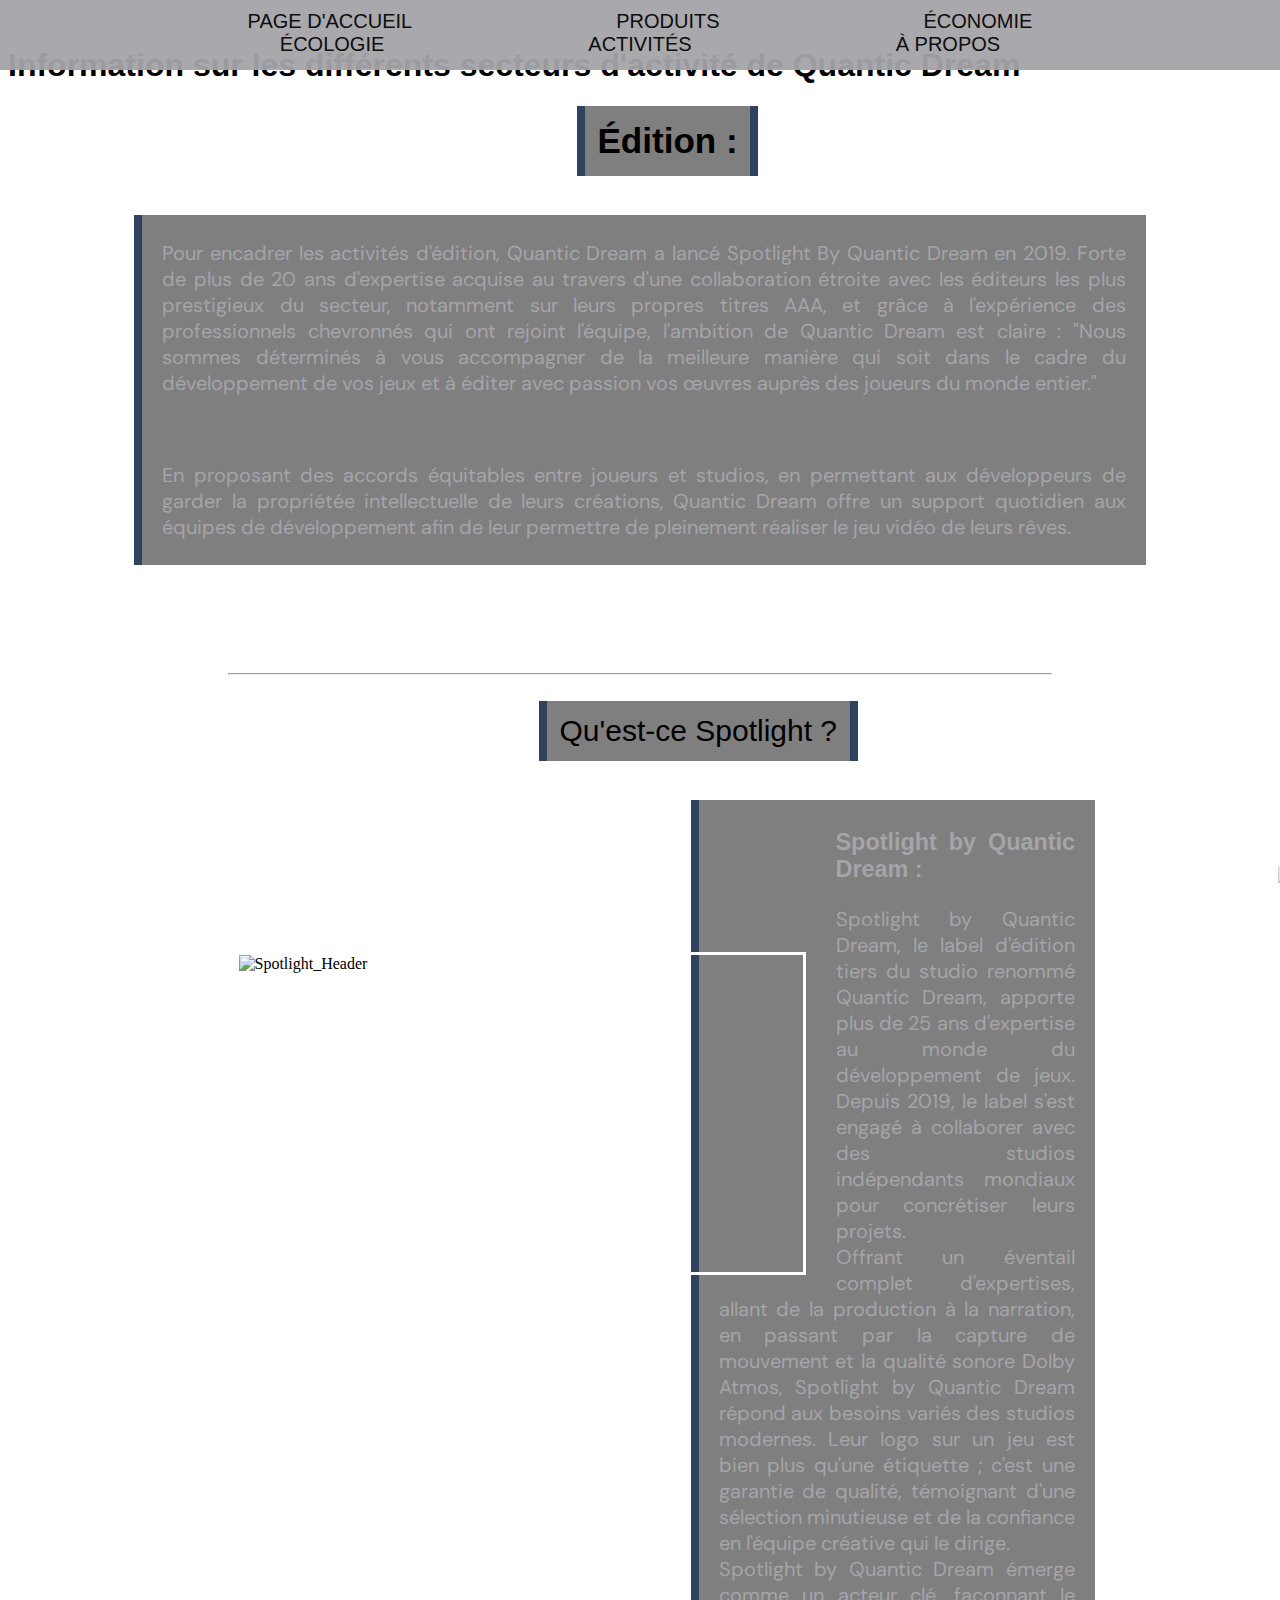
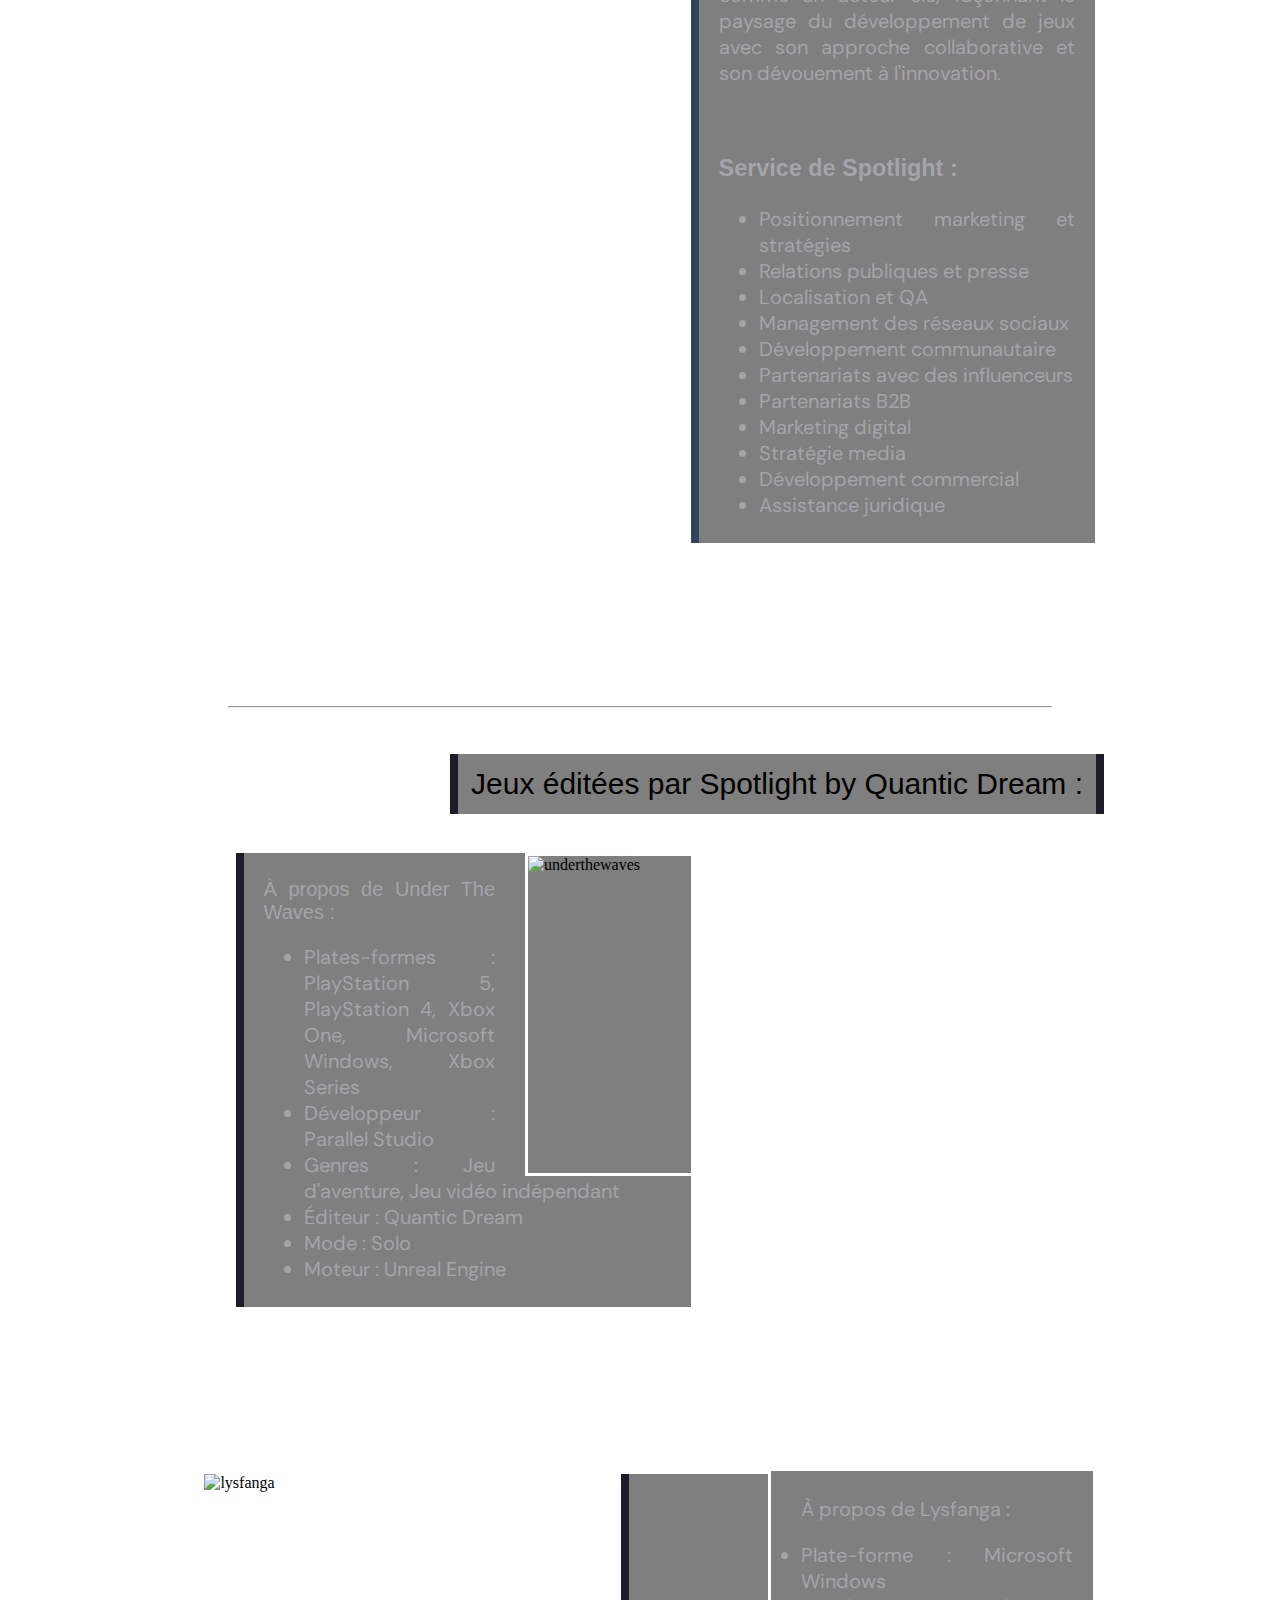
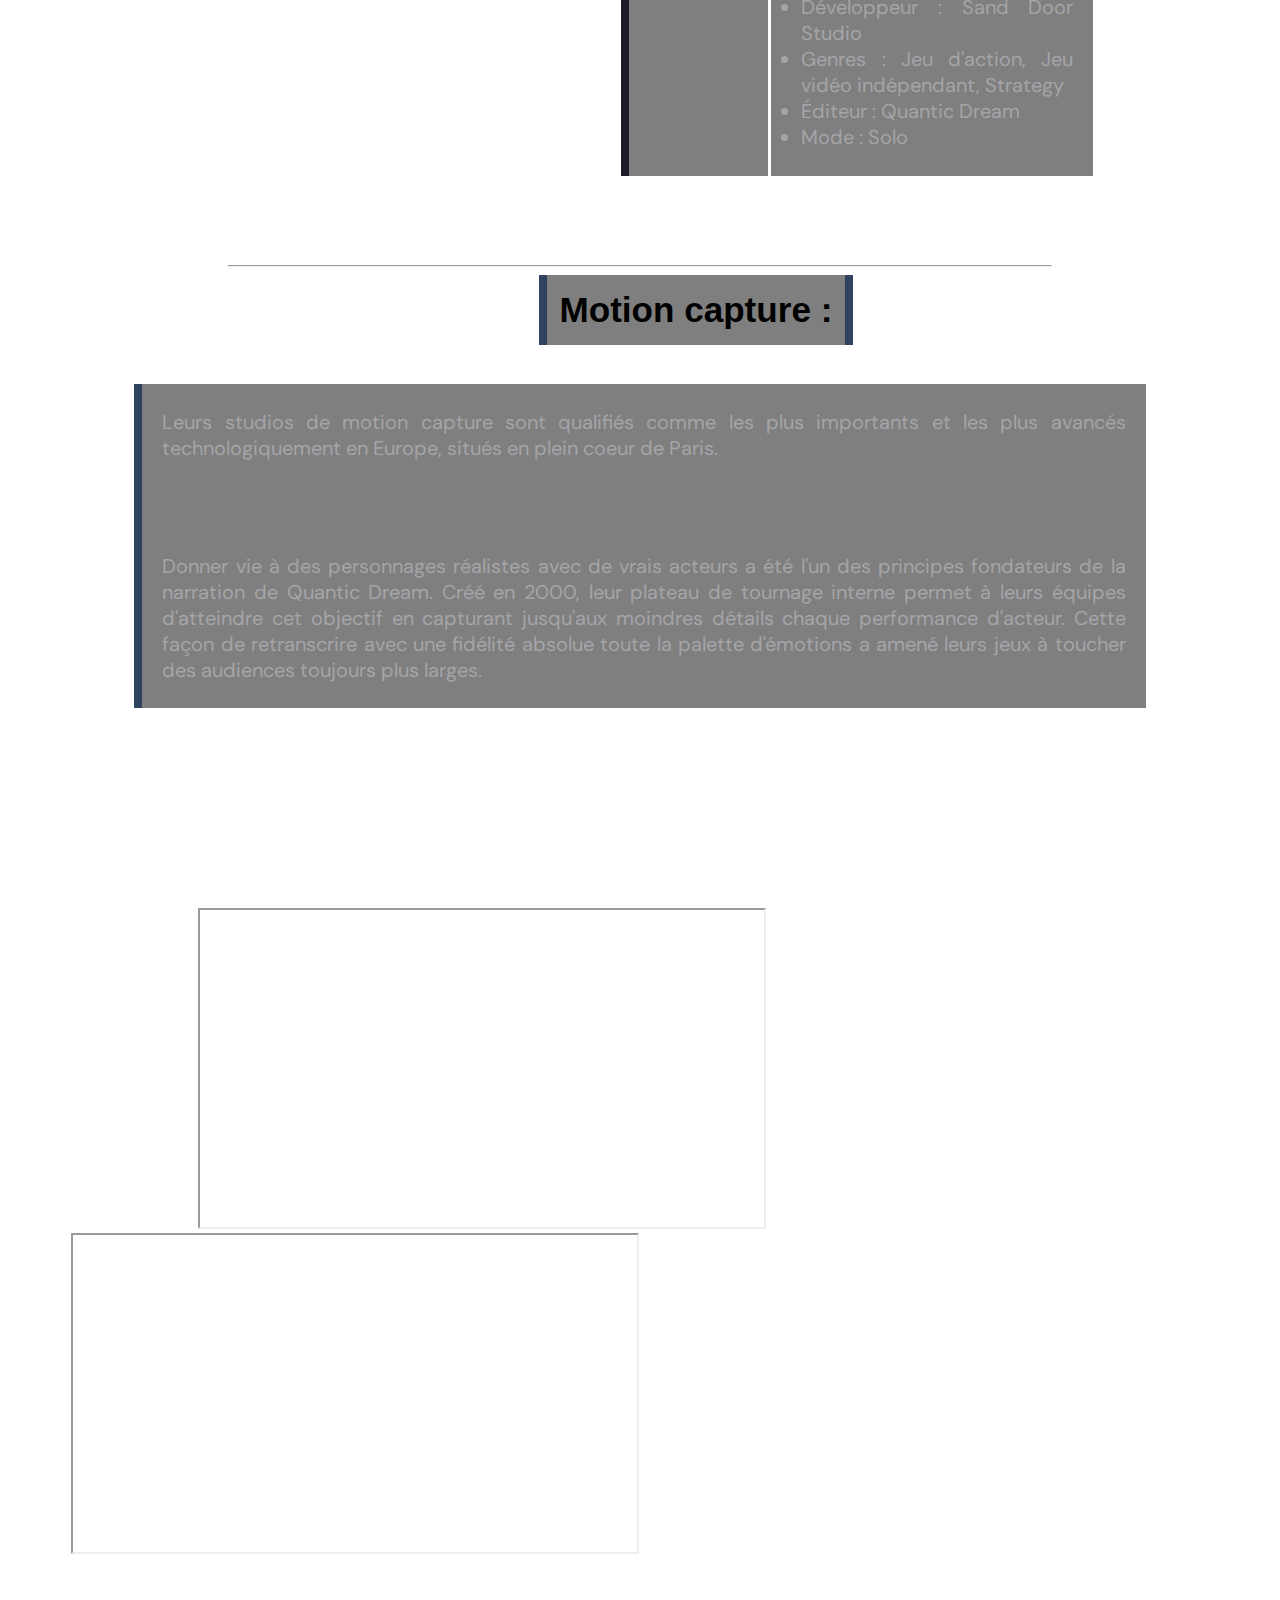
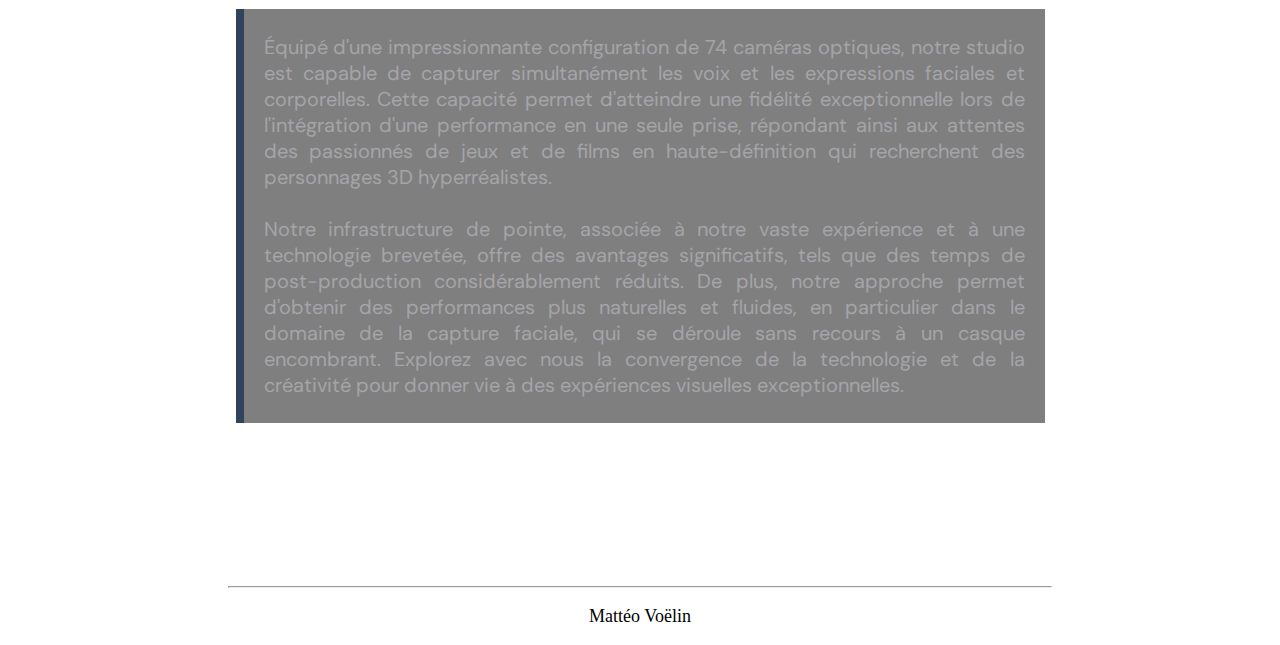
==== activites.html @ 1885423d "Update activites.html" ====
<!DOCTYPE html>
<html lang="fr" id="top">
<head>
    <meta charset="UTF-8">
    <meta name="viewport" content="width=device-width, initial-scale=1.0">
    <title>Quantic Vision - Activités</title>
    <link rel="icon" href="images/qv.ico" >
    <link rel="stylesheet" href="css/activites.css">
    <script src="http://ajax.googleapis.com/ajax/libs/jquery/1.8/jquery.min.js"></script>

    <link href="https://fonts.googleapis.com/css?family=DM+Sans" rel="stylesheet">
    <link href="https://fonts.cdnfonts.com/css/louis-george-cafe" rel="stylesheet">

    <script src="js/activites.js"></script>
</head>

<body>
    
    <div class="topnav">
        <nav>
            <a class="textenavigation" href="index.html">PAGE D'ACCUEIL</a>
            <a class="textenavigation" href="produits.html">PRODUITS</a>
            <a class="textenavigation" href="economie.html">ÉCONOMIE</a>
            <a class="textenavigation" href="ecologie.html">ÉCOLOGIE</a>
            <a class="textenavigation" href="activites.html">ACTIVITÉS</a>
            <a class="textenavigation" href="apropos.html">À PROPOS</a>
        </nav>
    </div>
    
    <br>
    <h1 class="titre">Information sur les différents secteurs d'activité de Quantic Dream</h1>
    <div class="titre6">
    
    
    <h3 class="titre">Édition :</h3>
</div>
<div class="bloc7">
    <div class="texte4">
    <p>
        Pour encadrer les activités d'édition, Quantic Dream a lancé Spotlight By Quantic Dream en 2019. 
        Forte de plus de 20 ans d'expertise acquise au travers d'une collaboration étroite avec les éditeurs 
        les plus prestigieux du secteur, notamment sur leurs propres titres AAA, et grâce à l'expérience 
        des professionnels chevronnés qui ont rejoint l'équipe, l'ambition de Quantic Dream est claire : 
        "Nous sommes déterminés à vous accompagner de la meilleure manière qui soit dans le cadre du développement 
        de vos jeux et à éditer avec passion vos œuvres auprès des joueurs du monde entier."
    </p>
    <br>
    <p>
        En proposant des accords équitables entre joueurs et studios, en permettant aux développeurs de garder la propriétée 
        intellectuelle de leurs créations, Quantic Dream offre un support quotidien aux équipes de développement afin de leur 
        permettre de pleinement réaliser le jeu vidéo de leurs rêves.
    </p>
</div>
</div>
    <br>
    <br>
    <hr>    
    <br>
    <div class="titre1">
    <p class="titre">Qu'est-ce Spotlight ?</p>
</div>
<div class="bloc1">
    <img class="image1" width="564" height="317" alt="Spotlight_Header" src="images/Spotlight_Header.png">
<div class="texte1">
    <h3 class="titre">Spotlight by Quantic Dream :</h3>
    <p>
        Spotlight by Quantic Dream, le label d'édition tiers du studio renommé Quantic Dream, 
        apporte plus de 25 ans d'expertise au monde du développement de jeux. Depuis 2019, le 
        label s'est engagé à collaborer avec des studios indépendants mondiaux pour concrétiser 
        leurs projets.
        <br> 
        Offrant un éventail complet d'expertises, allant de la production à la 
        narration, en passant par la capture de mouvement et la qualité sonore Dolby Atmos, 
        Spotlight by Quantic Dream répond aux besoins variés des studios modernes. Leur logo 
        sur un jeu est bien plus qu'une étiquette ; c'est une garantie de qualité, témoignant 
        d'une sélection minutieuse et de la confiance en l'équipe créative qui le dirige.<br> Spotlight 
        by Quantic Dream émerge comme un acteur clé, façonnant le paysage du développement de jeux avec 
        son approche collaborative et son dévouement à l'innovation.
    </p>
        <br>
        
    
    <div>
    <h3 class="titre">Service de Spotlight :</h3>
    
    <ul>
        <li>Positionnement marketing et stratégies</li>
        <li>Relations publiques et presse</li>
        <li>Localisation et QA</li>
        <li>Management des réseaux sociaux</li>
        <li>Développement communautaire</li>
        <li>Partenariats avec des influenceurs</li>
        <li>Partenariats B2B</li>
        <li>Marketing digital</li>
        <li>Stratégie media</li>
        <li>Développement commercial</li>
        <li>Assistance juridique </li>
    </ul>
</div>
    
</div>
</div>
<hr>
<div class="titre2">
    <p class="titre">Jeux éditées par Spotlight by Quantic Dream :</p>
</div>

<div class="bloc1">
  <img class="image2" alt="underthewaves" src="images/underthewaves.jpeg">
<div class="texte2">
  <p class="titre">À propos de Under The Waves :<br></p>
    <ul>
        <li>Plates-formes : PlayStation 5, PlayStation 4, Xbox One, Microsoft Windows, Xbox Series</li>
        <li>Développeur : Parallel Studio</li>
        <li>Genres : Jeu d'aventure, Jeu vidéo indépendant</li>
        <li>Éditeur : Quantic Dream</li>
        <li>Mode : Solo</li>
        <li>Moteur : Unreal Engine</li>
    </ul>    
    </div>
</div>
<div class="bloc3">
<img class="image3" width="564" height="317" alt="lysfanga" src="images/lysfanga.jpg">
<div class="texte3">
  <p>À propos de Lysfanga :<br>
      <ul>
    <li>Plate-forme : Microsoft Windows</li>
    <li>Développeur : Sand Door Studio</li>
    <li>Genres : Jeu d'action, Jeu vidéo indépendant, Strategy</li>
    <li>Éditeur : Quantic Dream</li>
    <li>Mode : Solo</li>
    </ul>
</p>
</div>
</div>
  



    <hr>
    <div class="titre1">
    <h3 class="titre">Motion capture :</h3>
    </div>
    <div class="bloc1">
        <div class="texte4">
    <p>
        Leurs studios de motion capture sont qualifiés comme les plus importants et les plus avancés technologiquement en Europe, 
        situés en plein coeur de Paris.</p>
    <br>
    <br>
    <p>
        Donner vie à des personnages réalistes avec de vrais acteurs a été l'un des principes fondateurs de la narration 
        de Quantic Dream. Créé en 2000, leur plateau de tournage interne permet à leurs équipes d'atteindre cet objectif 
        en capturant jusqu'aux moindres détails chaque performance d'acteur. Cette façon de retranscrire avec une fidélité 
        absolue toute la palette d'émotions a amené leurs jeux à toucher des audiences toujours plus larges.</p>
    </div>
</div>
        <br>
    <br>
    <iframe class="bloc4" width="564" height="317" allowfullscreen="" src="https://www.youtube.com/embed/OMlUndNXw1s"></iframe>
 
    <iframe class="bloc5" width="564" height="317" src="https://www.youtube.com/embed/Pg_x5HikcTk"></iframe>
    <div class="bloc1">
    <div class="texte5">
    <p>
        Équipé d'une impressionnante configuration de 74 caméras optiques, notre studio est capable de capturer simultanément 
        les voix et les expressions faciales et corporelles. Cette capacité permet d'atteindre une fidélité exceptionnelle 
        lors de l'intégration d'une performance en une seule prise, répondant ainsi aux attentes des passionnés de jeux et 
        de films en haute-définition qui recherchent des personnages 3D hyperréalistes.
        <br>
        <br>
        Notre infrastructure de pointe, associée à notre vaste expérience et à une technologie brevetée, offre des avantages 
        significatifs, tels que des temps de post-production considérablement réduits. De plus, notre approche permet d'obtenir 
        des performances plus naturelles et fluides, en particulier dans le domaine de la capture faciale, qui se déroule sans 
        recours à un casque encombrant. Explorez avec nous la convergence de la technologie et de la créativité pour donner vie à 
        des expériences visuelles exceptionnelles.</p>
    </div>
</div>
        <div id="scrollUp">
        <a href="#top"><img alt="to_top" src="to_top.png"></a>
    </div>
    <footer>
        <hr>
        <p>Mattéo Voëlin</p>
    </footer>
</body>


</html>
---- css/activites.css ----
a{
    text-decoration: none;
    margin-right: 30px;
    margin-left: 30px;
    font-size: 20px;
    font-family: Arial, Helvetica, sans-serif;
    color: black;
}

.topnav {
    background-color: #a5a4a8;
    opacity: 0.95 ;
    overflow: hidden;
    text-align: center;
    padding-bottom: 14px;
    padding-top: 10px;
    position: fixed;
    top:0px;
    right: 0px;
    left: 0px;
    z-index: 999;
  }
    
.topnav a {
    color: black;
    text-align: center;
    padding: 14px 16px;
    text-decoration: none;
    font-size: 20px;
    padding-left: 70px;
    padding-right: 70px;
    font-family: 'Louis George Café', sans-serif;
  }
    
.topnav a:hover { 
    background-color: #2f435e;
    color: #ececec;
  }
    
.topnav a:active {
    background-color: #201b2b;
    color: white;
  }
  


footer {
    text-align: center;
    font-size: 18px;
}




  html{
    scroll-behavior:smooth;
  }
 
  #scrollUp
  {
  position: fixed;
  bottom : 10px;
  right: -100px;
  opacity: 0.5;
  }
  @media (prefers-color-scheme: dark) {
    body {
    background-color: #1c1c1e;
    color: #fefefe;
    }
    a {
    color: #5fa9ee;
    }
    img {
    filter: grayscale(20%);
    }
    }
#text0{
    text-align:left;
    font-family: DM Sans;
    
}

.titre {
    font-family: 'Louis George Café', sans-serif;

}


.image-container {
    display: flex; 
}



#text{
    display:flex;
    margin:2%;
}


  .bloc1{
    padding-top: 1px;
    padding-bottom: 5%;
    overflow: hidden;
    margin-bottom: 100px;
    position: relative;
    z-index: 0;
    margin-left: 10%;
    margin-right: 10%;
  }
  
  .titre1{
    font-size: 30px;
    margin-left: 42%;
    margin-bottom: 3%;
    text-align: center;
    display: inline-block;
    border-left: #2f435e 8px solid;
    border-right: #2f435e 8px solid;
    background-color: rgba(0, 0, 0, 0.5);
    line-height: 0;
    padding-left: 1%;
    padding-right: 1%;
  }
  .texte1{
    margin-right: 5%;
    margin-left: 55%;
    padding-left: 20px;
    padding-right: 20px;
    padding-bottom: 0.5%;
    padding-top: 0.5%;
    font-size: 20px;
    z-index: 1;
    text-align: justify;
    border-left: #2f435e 8px solid;
    background-color: rgba(0, 0, 0, 0.5);
    color:#a5a4a8;
    
    font-family: DM Sans;
  }
  .image1{
    margin-left: 10%;
    float:left;
    margin-right: 30px;
    margin-top: 15%;
    z-index: 1;
    border: white 3px solid;
  }
  hr{
    width: 65%;
  }
  .texte2{
    margin-left: 10%;
    margin-right: 45%;
    padding-left: 20px;
    padding-right: 20px;
    padding-bottom: 0.5%;
    padding-top: 0.5%;
    font-size: 20px;
    z-index: 1;
    text-align: justify; 
    border-left: #201b2b 8px solid;
    background-color: rgba(0, 0, 0, 0.5);
    color:#a5a4a8;
    font-family: DM Sans;
  }
  .image2{
    margin-right: 5%;
    float: right;
    margin-left: 30px;
    z-index: 1;
    border: white 3px solid;
    width:564px;
    height:317px; 
}
.titre2{
  font-size: 30px;
  margin-left:35%;
  margin-top: 3%;
  margin-bottom: 3%;
  text-align: center;
  display: inline-block;
  border-left: #201b2b 8px solid;
  border-right: #201b2b 8px solid;
  background-color: rgba(0, 0, 0, 0.5);
  line-height: 0;
  padding-left: 1%;
    padding-right: 1%;
}
.image3{
  margin-left: 10%;
  float:left;
  margin-right: 30px;
  
  z-index: 1;
  border: white 3px solid;
}
.texte3{
  margin-right: 5%;
  margin-left: 50%;
  padding-left: 20px;
  padding-right: 20px;
  padding-bottom: 0.5%;
  padding-top: 0.5%;
  font-size: 20px;
  z-index: 1;
  text-align: justify;
  border-left: #201b2b 8px solid;
  background-color: rgba(0, 0, 0, 0.5);
  color:#a5a4a8;
  font-family: DM Sans;
}
.bloc3{
  padding-top: 1px;
  padding-bottom: 5%;
  overflow: hidden;
 
  position: relative;
  z-index: 0;
  margin-left: 7%;
  margin-right: 10%;
  
}
.texte4{
  padding-left: 20px;
  padding-right: 20px;
  padding-bottom: 0.5%;
  padding-top: 0.5%;
  font-size: 20px;
  z-index: 1;
  text-align: justify;
  border-left: #2f435e 8px solid;
  background-color: rgba(0, 0, 0, 0.5);
  color:#a5a4a8;
  font-family: DM Sans;
}
.bloc4{
  overflow: hidden;
  position: relative;
  z-index: 0;
  margin-left: 15%;
  margin-right: 5%;

  
  
}
.bloc5{
  overflow: hidden;
  position: relative;
  z-index: 0;
  margin-left: 5%;
  margin-right: 10%;

  
}
.texte5{
  margin-top: 5%;
  margin-left: 10%;
  margin-right: 10%;
  padding-left: 20px;
  padding-right: 20px;
  padding-bottom: 0.5%;
  padding-top: 0.5%;
  font-size: 20px;
  z-index: 1;
  text-align: justify;
  border-left: #2f435e 8px solid;
  background-color: rgba(0, 0, 0, 0.5);
  color:#a5a4a8;
  font-family: DM Sans;
}
.bloc7{
  padding-top: 1px;
  padding-bottom: 5%;
  overflow: hidden;
  margin-bottom: 100px;
  position: relative;
  z-index: 0;
  margin-left: 10%;
  margin-right: 10%;
  margin-bottom: 1px;
}
.titre6{
  font-size: 30px;
  margin-left: 45%;
  margin-bottom: 3%;
  text-align: center;
  display: inline-block;
  border-left: #2f435e 8px solid;
  border-right: #2f435e 8px solid;
  background-color: rgba(0, 0, 0, 0.5);
  line-height: 0;
  padding-left: 1%;
  padding-right: 1%;
}
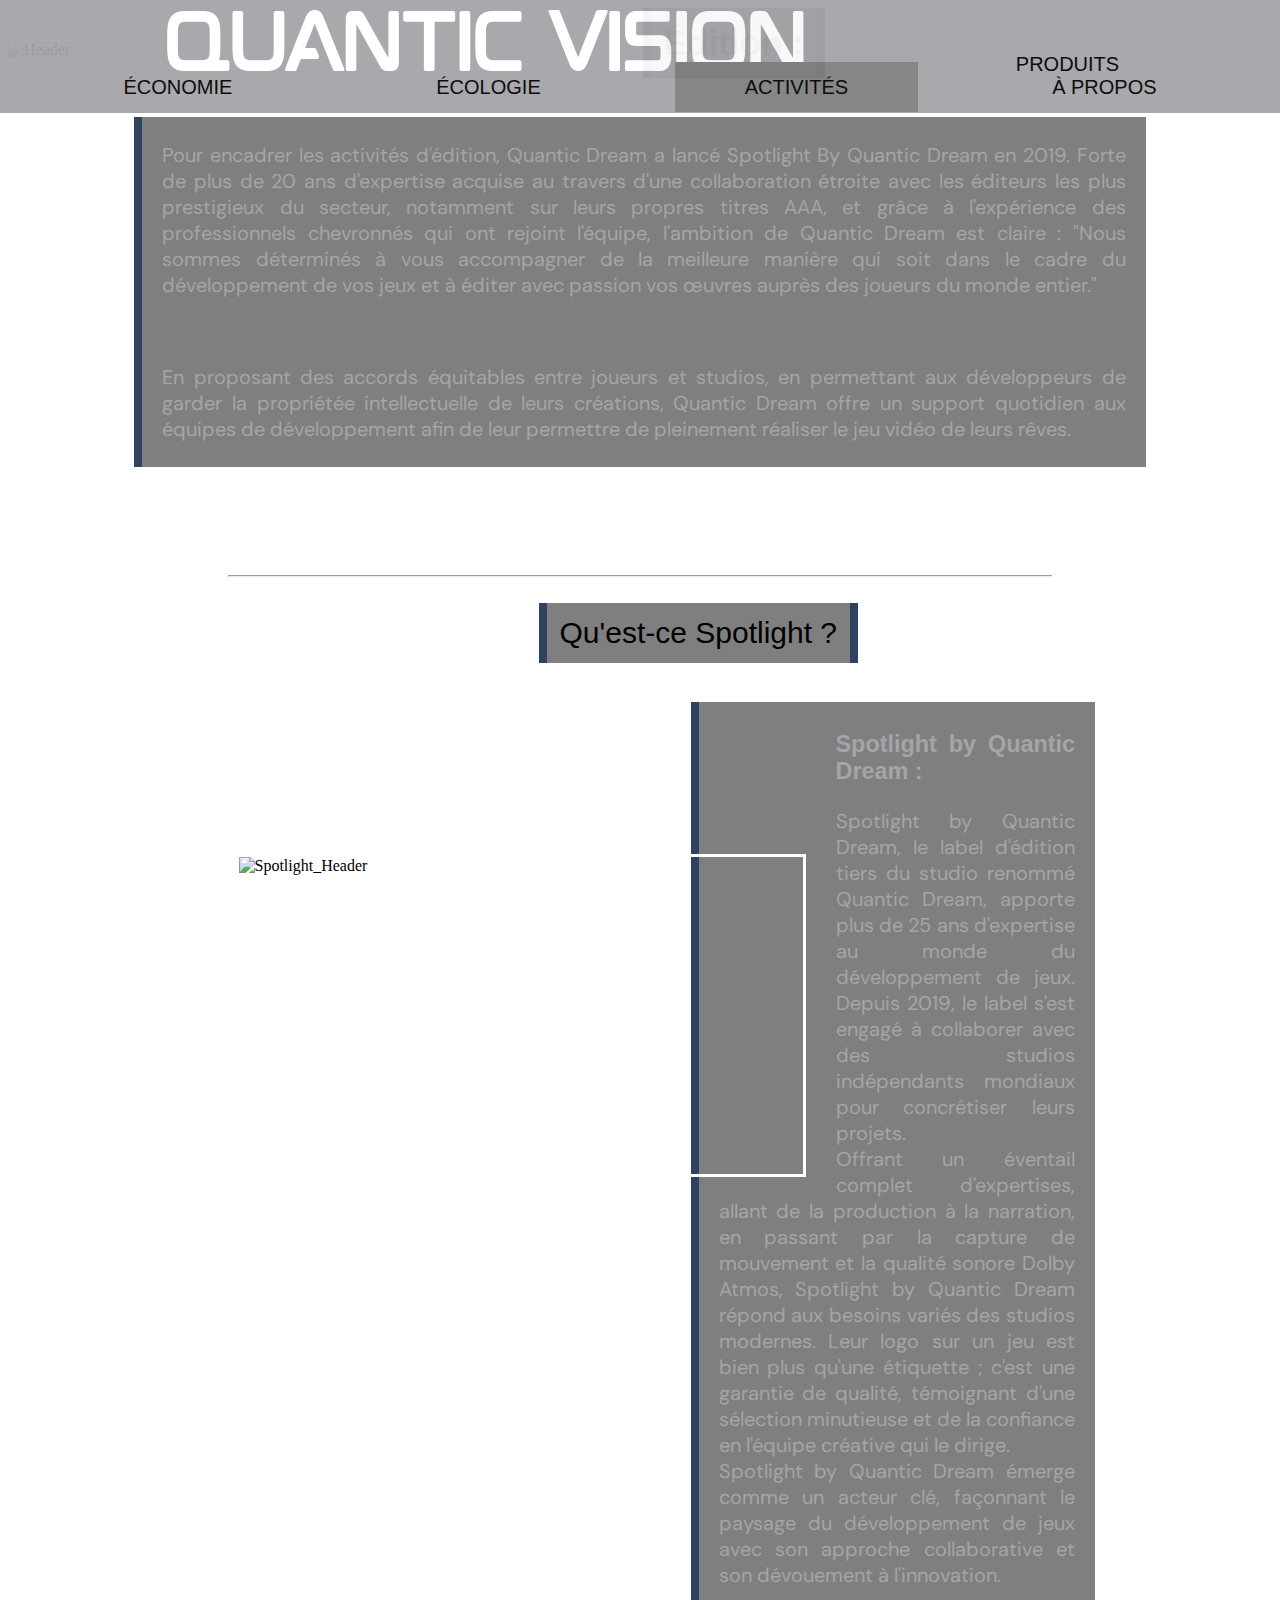
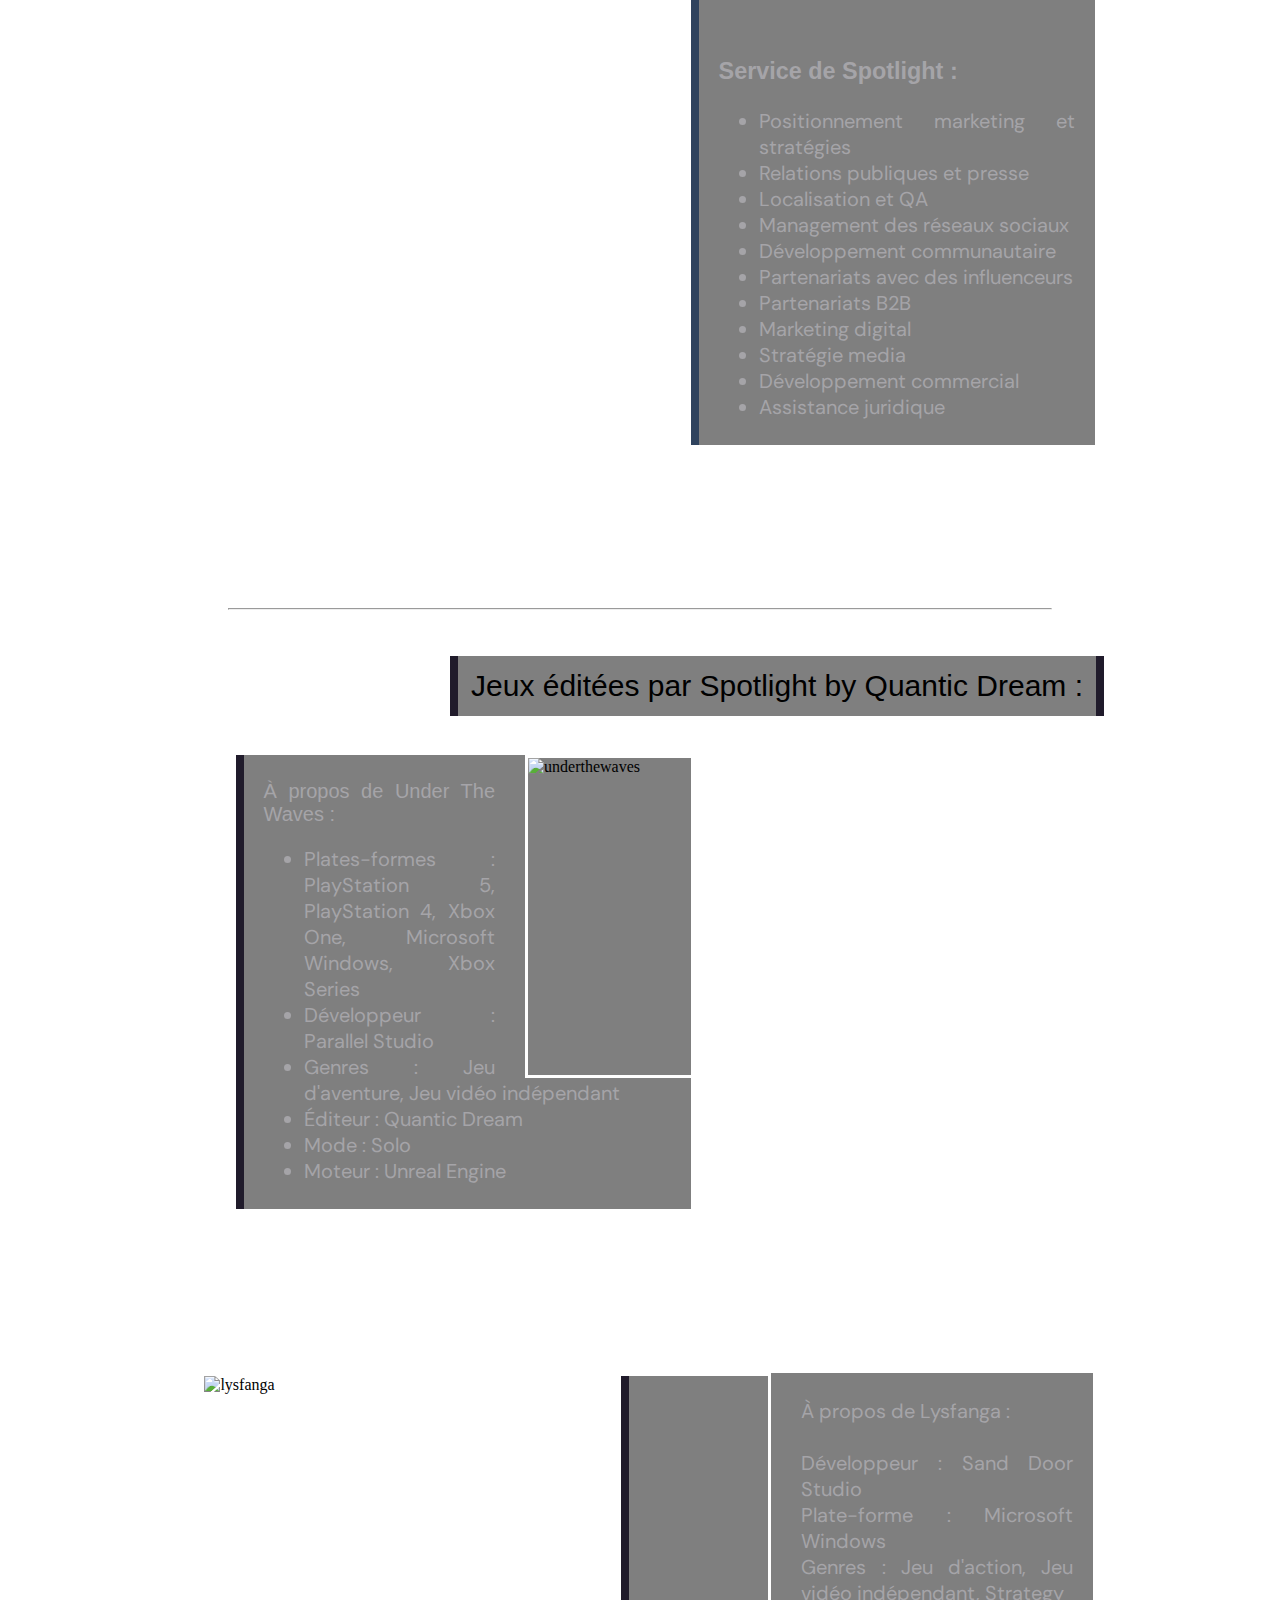
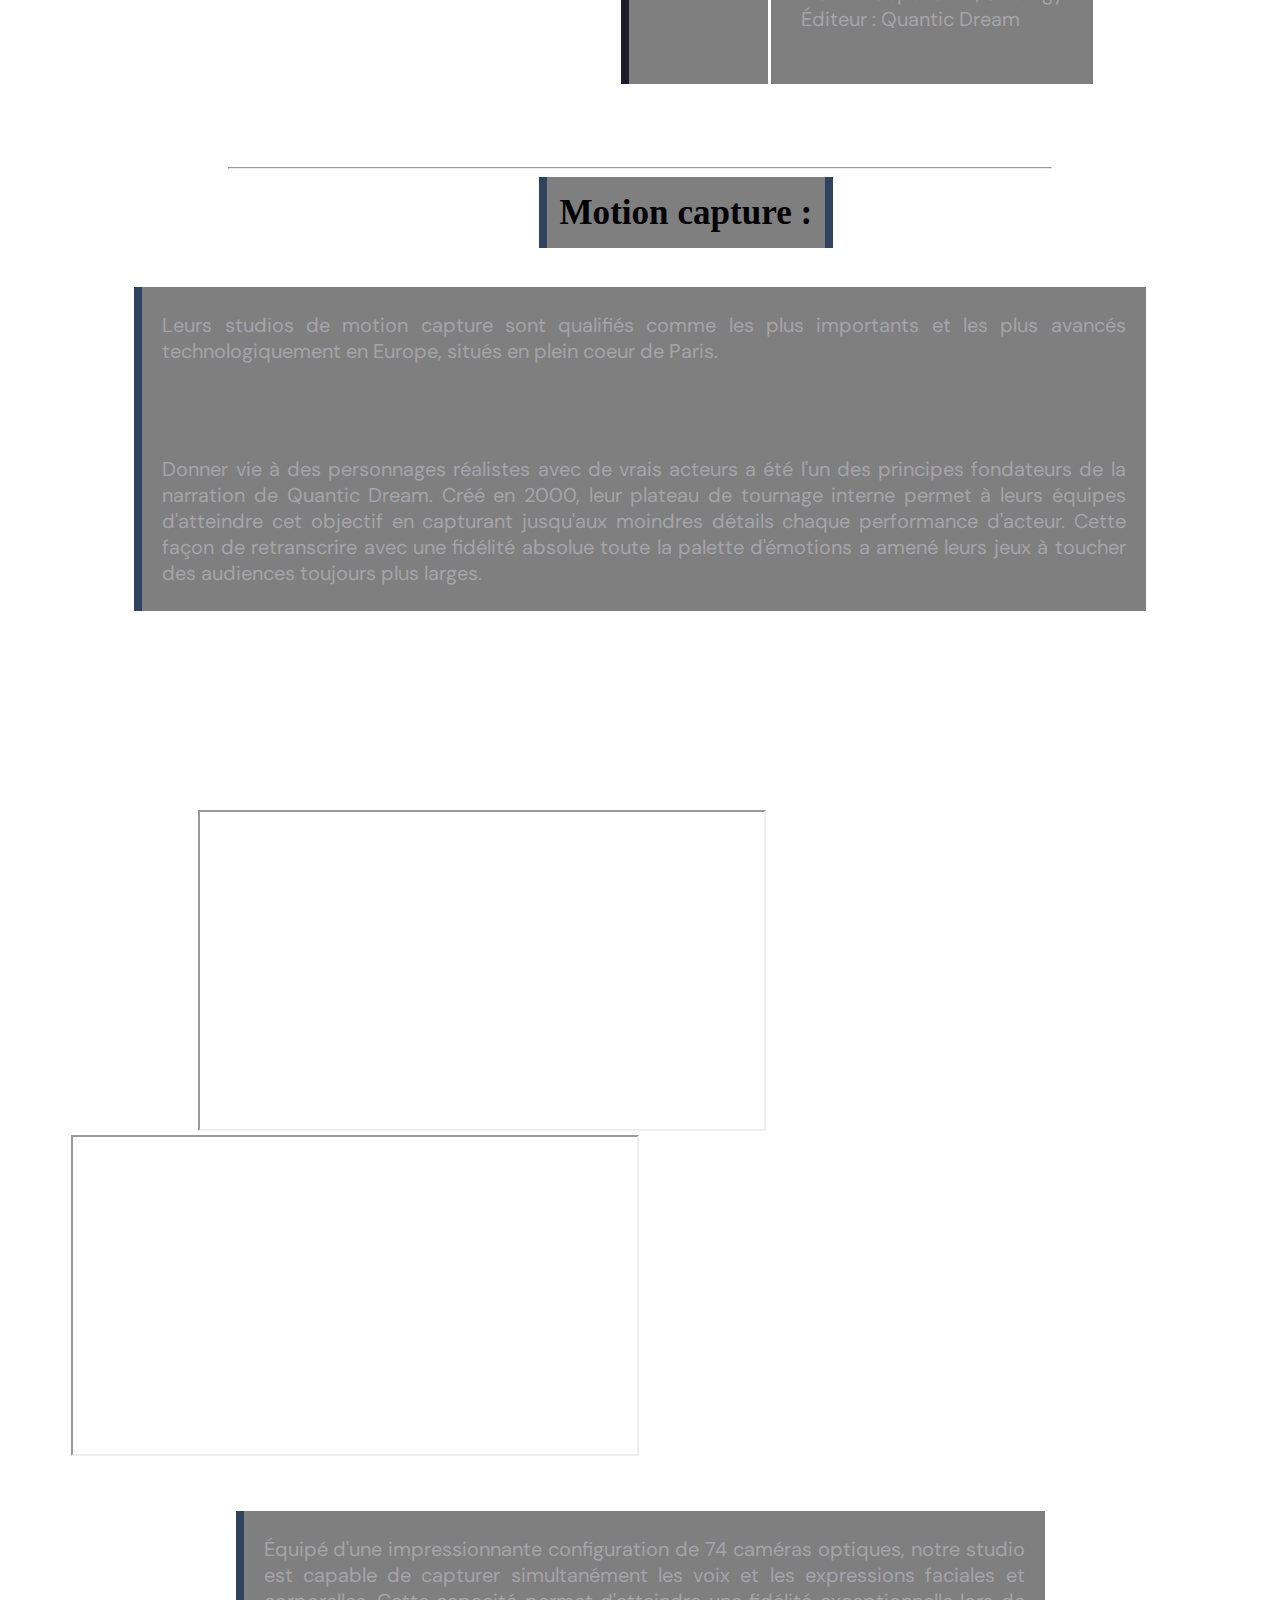
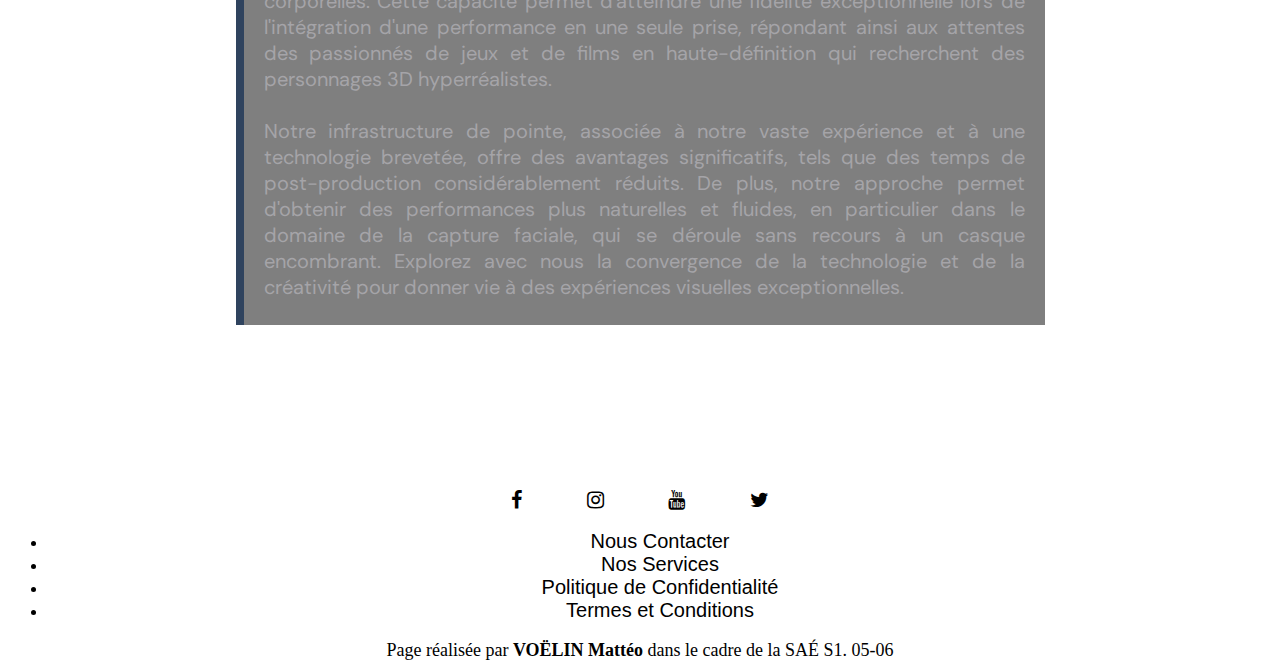
==== commit 55cbee36: "Update activites.html" ====
--- a/activites.html
+++ b/activites.html
@@ -12,23 +12,24 @@
     <link href="https://fonts.cdnfonts.com/css/louis-george-cafe" rel="stylesheet">
 
     <script src="js/activites.js"></script>
+    <link rel="stylesheet" href="https://cdnjs.cloudflare.com/ajax/libs/font-awesome/4.7.0/css/font-awesome.min.css">
 </head>
 
 <body>
     
     <div class="topnav">
         <nav>
-            <a class="textenavigation" href="index.html">PAGE D'ACCUEIL</a>
-            <a class="textenavigation" href="produits.html">PRODUITS</a>
-            <a class="textenavigation" href="economie.html">ÉCONOMIE</a>
-            <a class="textenavigation" href="ecologie.html">ÉCOLOGIE</a>
-            <a class="textenavigation" href="activites.html">ACTIVITÉS</a>
-            <a class="textenavigation" href="apropos.html">À PROPOS</a>
+            <a href="index.html" class="anavimg"><img src="images/quanticvisionlogo.png" alt="Logo Quantic Vision" class="logo"></a>
+
+            <a href="produits.html" class="anav">PRODUITS</a>
+
+            <a href="economie.html" class="anav">ÉCONOMIE</a>
+            <a href="ecologie.html" class="anav">ÉCOLOGIE</a>
+            <a style="background-color: gray;color: black;" href="activites.html" class="anav">ACTIVITÉS</a>
+            <a href="apropos.html" class="anav">À PROPOS</a>
         </nav>
     </div>
-    
-    <br>
-    <h1 class="titre">Information sur les différents secteurs d'activité de Quantic Dream</h1>
+    <img alt="Header" src="activites.jpg">
     <div class="titre6">
     
     
@@ -123,14 +124,11 @@
 <img class="image3" width="564" height="317" alt="lysfanga" src="images/lysfanga.jpg">
 <div class="texte3">
   <p>À propos de Lysfanga :<br>
-      <ul>
-    <li>Plate-forme : Microsoft Windows</li>
-    <li>Développeur : Sand Door Studio</li>
-    <li>Genres : Jeu d'action, Jeu vidéo indépendant, Strategy</li>
-    <li>Éditeur : Quantic Dream</li>
-    <li>Mode : Solo</li>
-    </ul>
-</p>
+    <br>Développeur : Sand Door Studio
+    <br>Plate-forme : Microsoft Windows
+    <br>Genres : Jeu d'action, Jeu vidéo indépendant, Strategy
+    <br>Éditeur : Quantic Dream</p>
+    <br>
 </div>
 </div>
   
@@ -139,7 +137,7 @@
 
     <hr>
     <div class="titre1">
-    <h3 class="titre">Motion capture :</h3>
+    <h3 id="soustitre">Motion capture :</h3>
     </div>
     <div class="bloc1">
         <div class="texte4">
@@ -177,12 +175,31 @@
     </div>
 </div>
         <div id="scrollUp">
-        <a href="#top"><img alt="to_top" src="to_top.png"></a>
+        <a href="#top"><img alt="to_top" src="images/to_top.png"></a>
     </div>
     <footer>
-        <hr>
-        <p>Mattéo Voëlin</p>
-    </footer>
+        <div class="footer">
+          <div class="row">
+            <a href="#"><i class="fa fa-facebook"></i></a>
+            <a href="#"><i class="fa fa-instagram"></i></a>
+            <a href="#"><i class="fa fa-youtube"></i></a>
+            <a href="#"><i class="fa fa-twitter"></i></a>
+          </div>
+        
+          <div class="row">
+            <ul>
+              <li><a href="#">Nous Contacter</a></li>
+              <li><a href="#">Nos Services</a></li>
+              <li><a href="#">Politique de Confidentialité</a></li>
+              <li><a href="#">Termes et Conditions</a></li>
+            </ul>
+          </div>
+        
+        <div class="row">
+        Page réalisée par <b>VOËLIN Mattéo</b> dans le cadre de la SAÉ S1. 05-06
+        </div> 
+        </div>
+        </footer>
 </body>
 
 
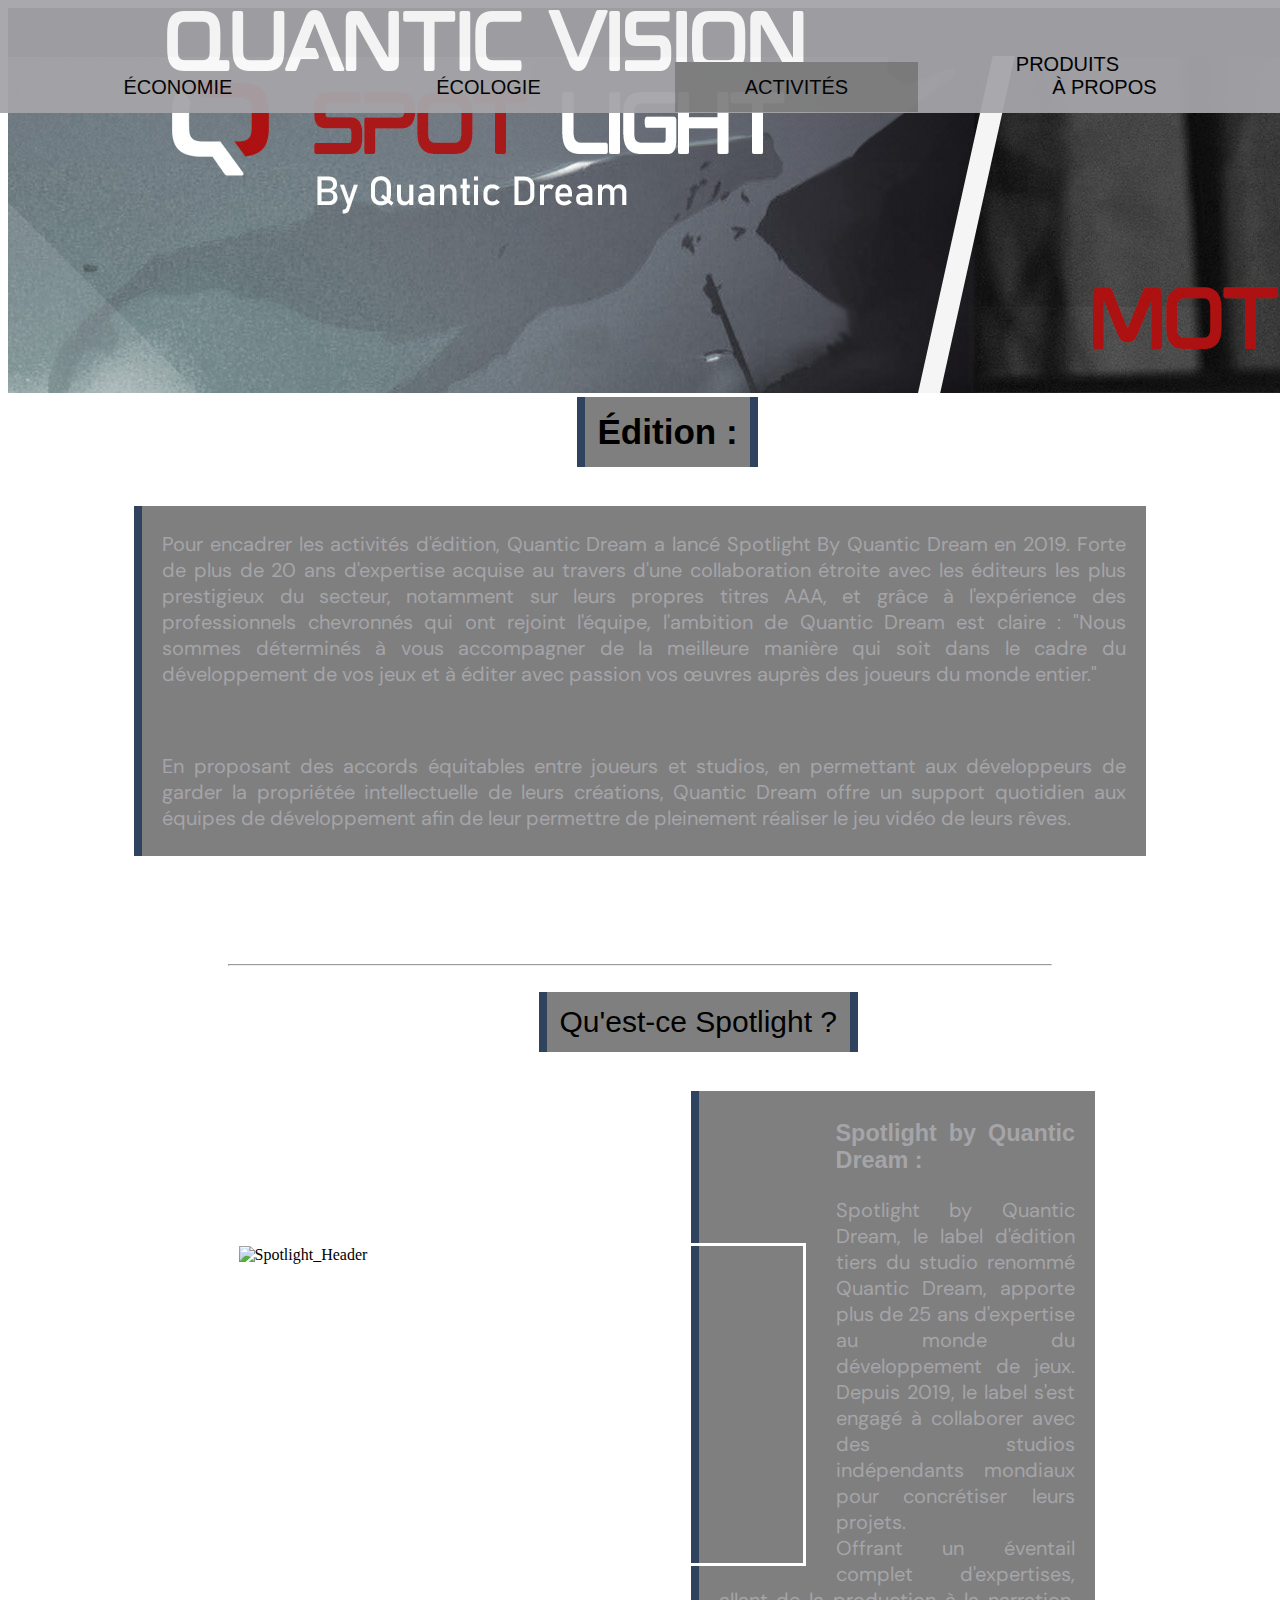
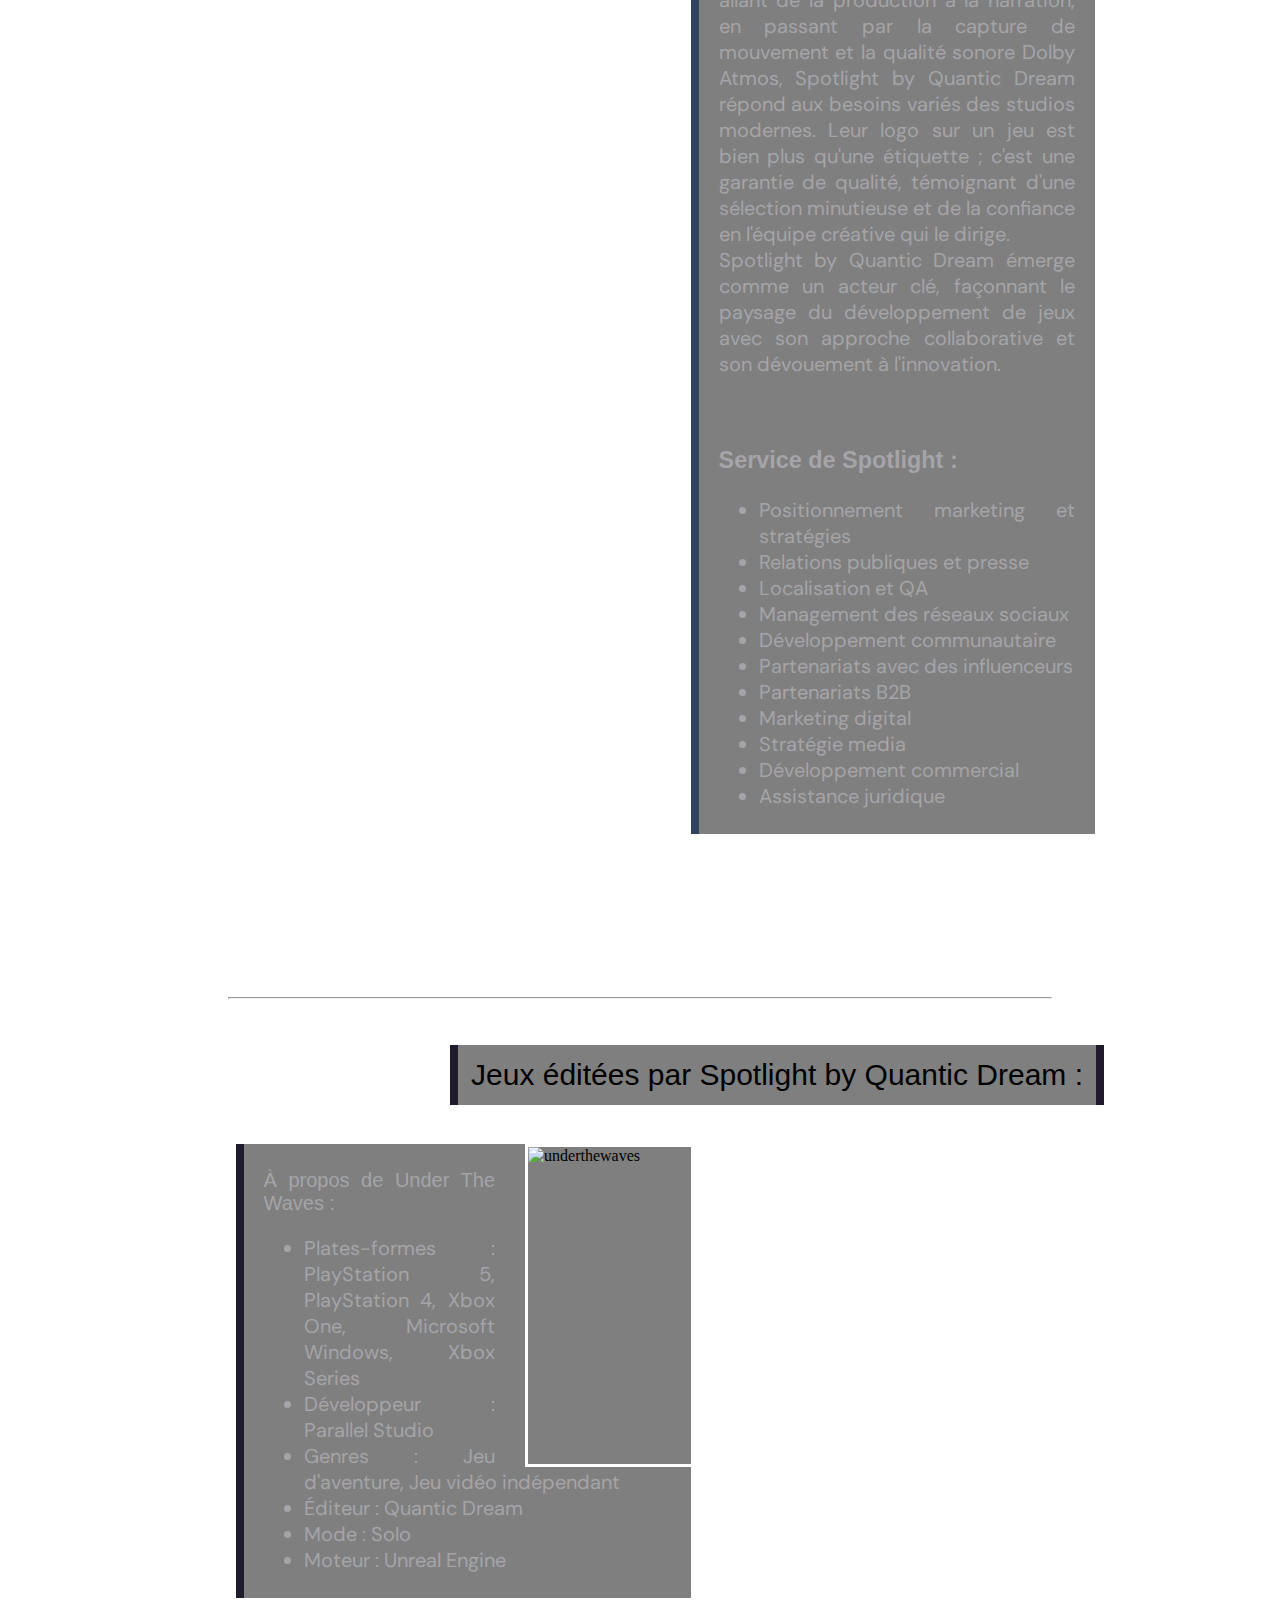
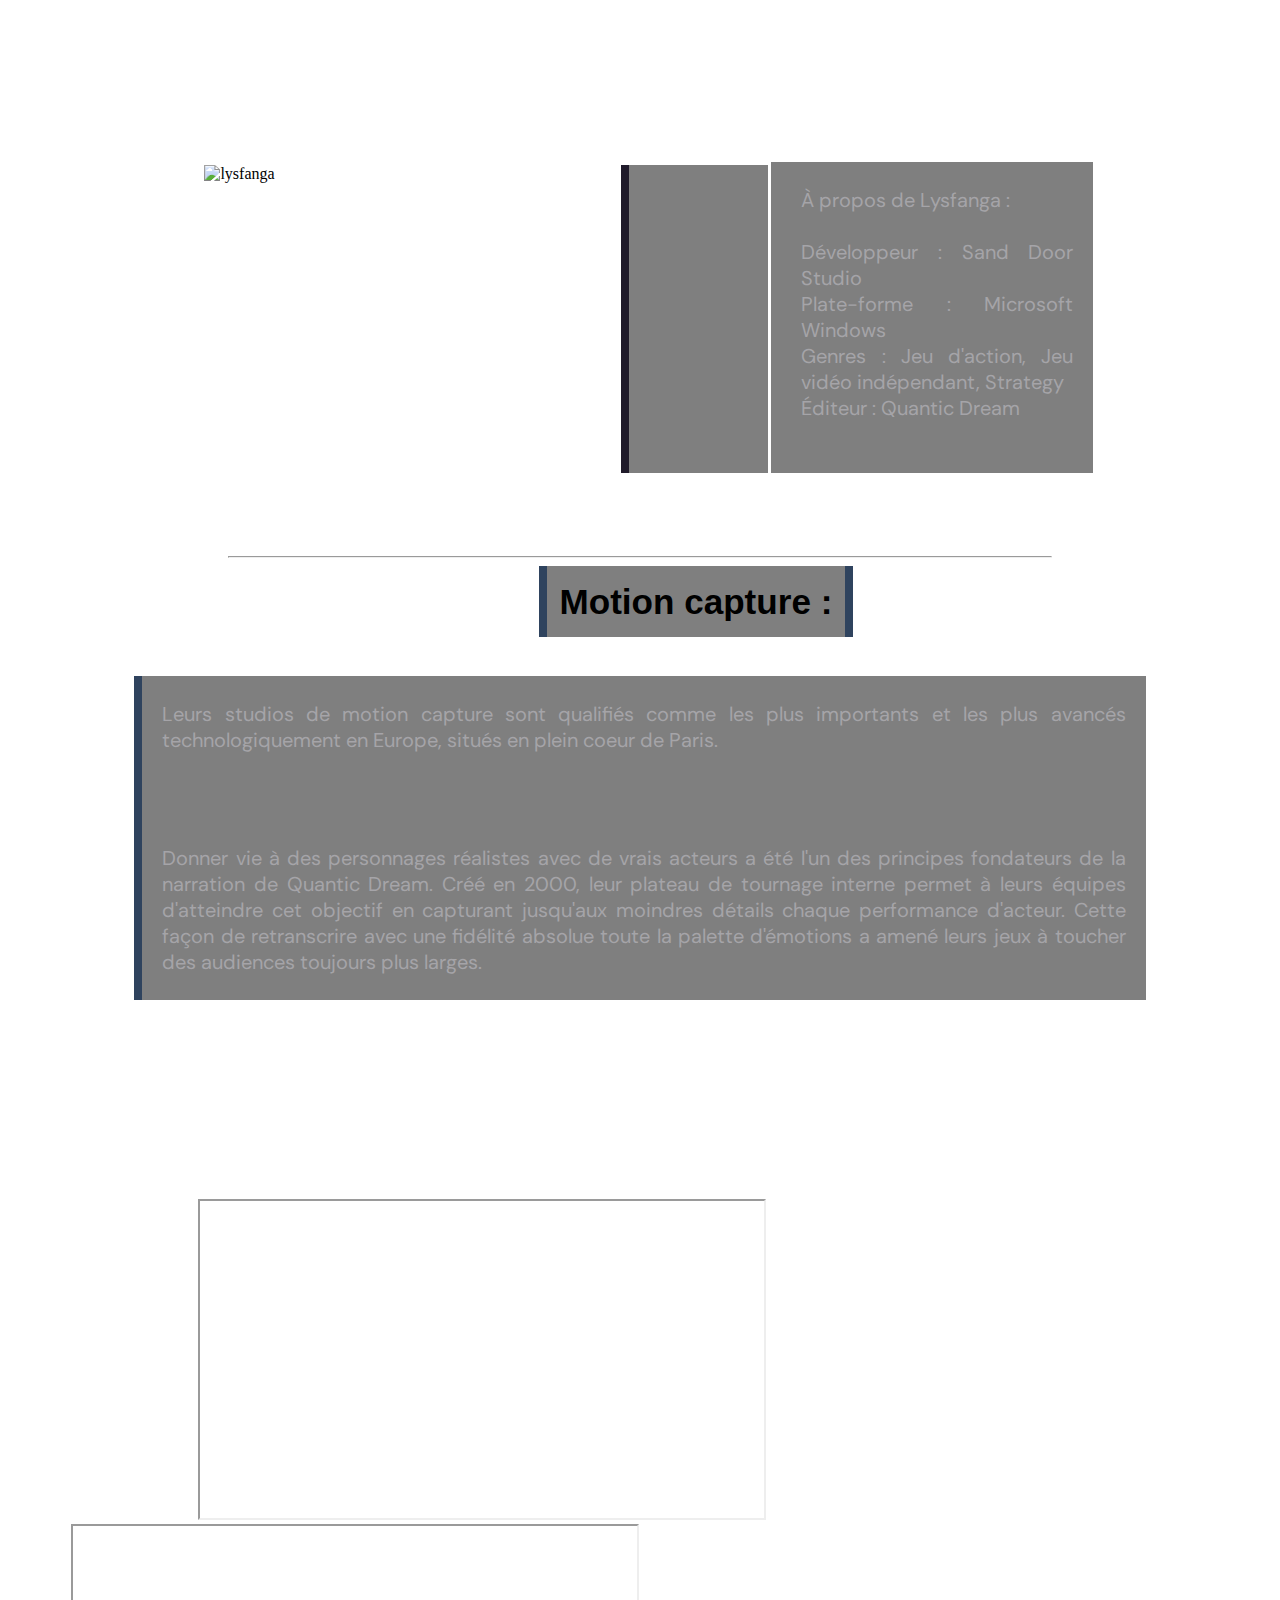
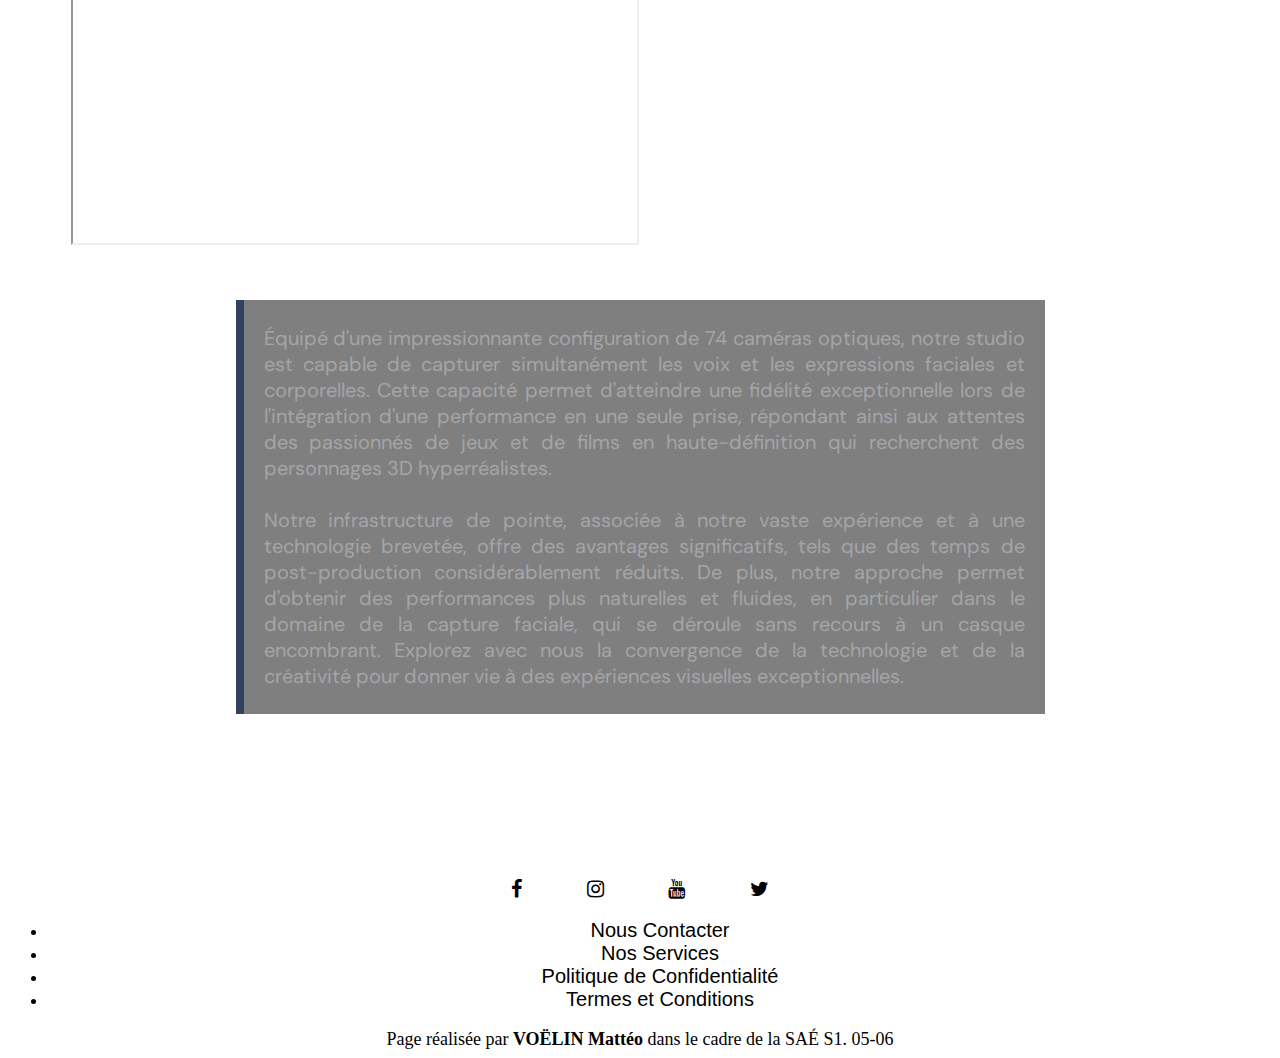
==== commit d3ae97df: "Update activites.html" ====
--- a/activites.html
+++ b/activites.html
@@ -29,7 +29,7 @@
             <a href="apropos.html" class="anav">À PROPOS</a>
         </nav>
     </div>
-    <img alt="Header" src="activites.jpg">
+    <img alt="Header" src="images/activites.jpg">
     <div class="titre6">
     
     
@@ -137,7 +137,7 @@
 
     <hr>
     <div class="titre1">
-    <h3 id="soustitre">Motion capture :</h3>
+    <h3 class="titre">Motion capture :</h3>
     </div>
     <div class="bloc1">
         <div class="texte4">
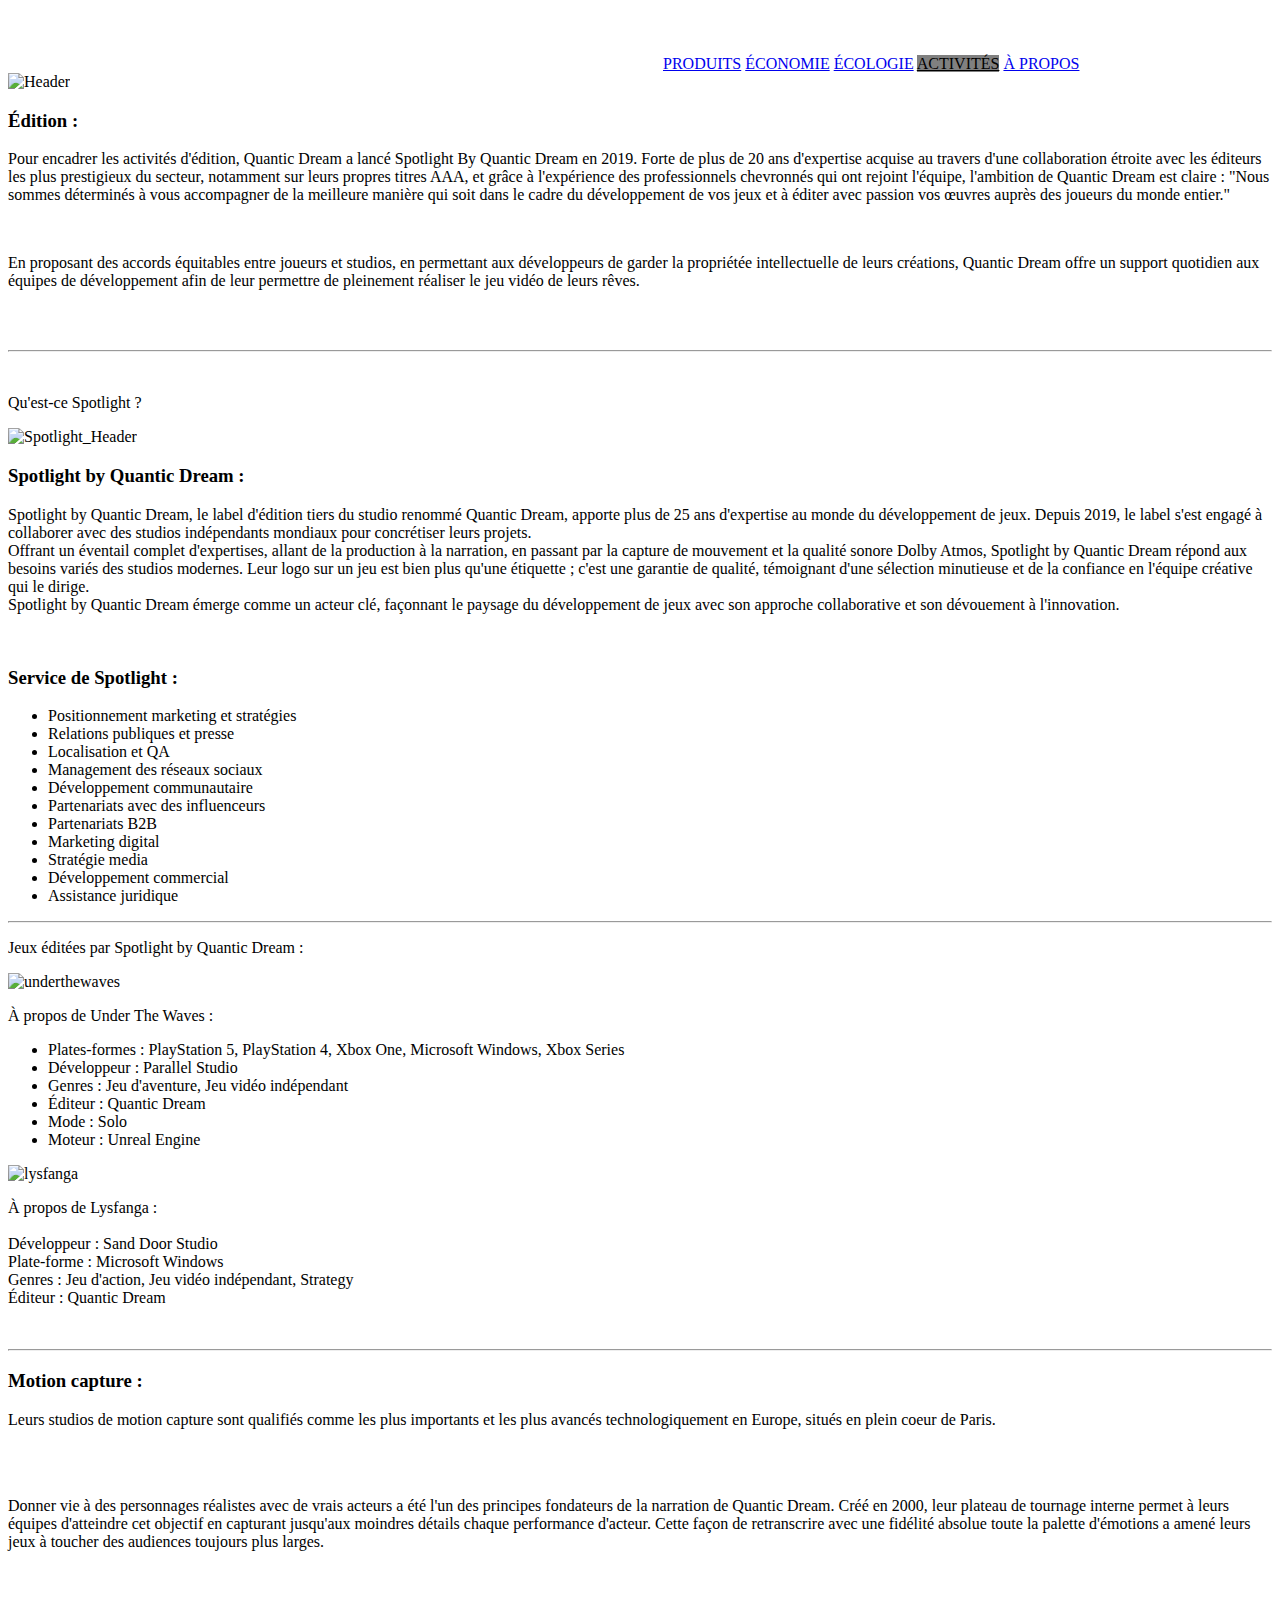
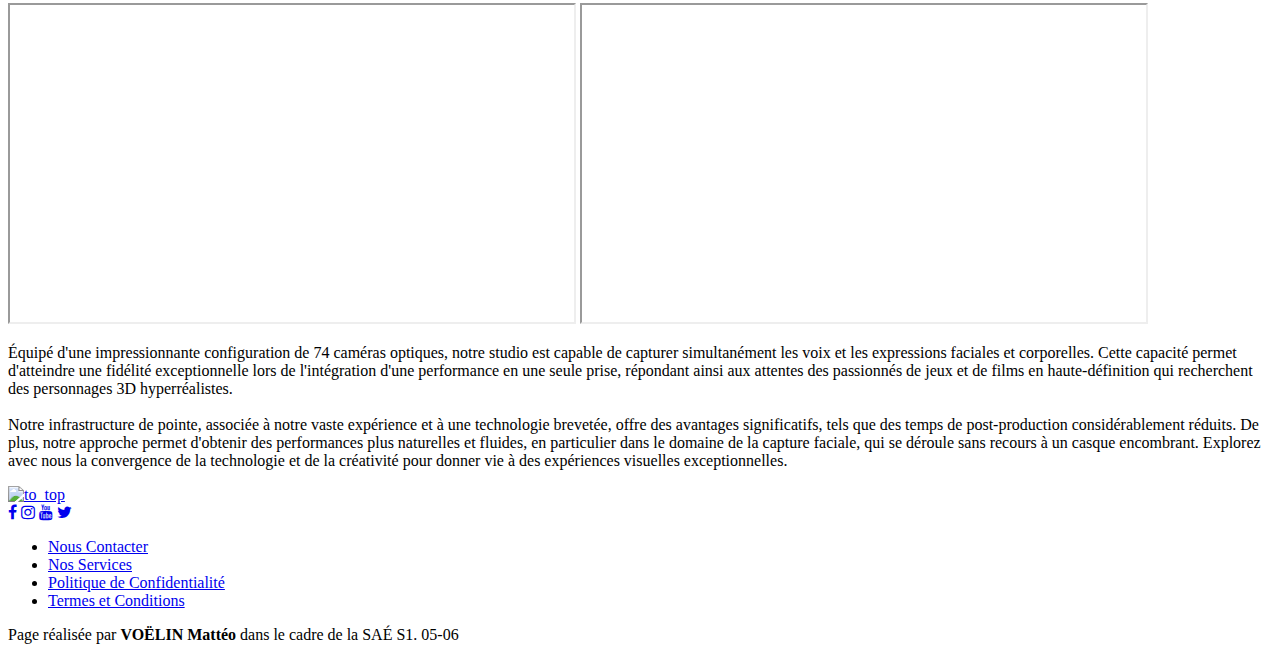
==== commit e948f729: "Update activites.html" ====
--- a/activites.html
+++ b/activites.html
@@ -5,13 +5,13 @@
     <meta name="viewport" content="width=device-width, initial-scale=1.0">
     <title>Quantic Vision - Activités</title>
     <link rel="icon" href="images/qv.ico" >
-    <link rel="stylesheet" href="css/activites.css">
+    <link rel="stylesheet" href="activites.css">
     <script src="http://ajax.googleapis.com/ajax/libs/jquery/1.8/jquery.min.js"></script>
 
     <link href="https://fonts.googleapis.com/css?family=DM+Sans" rel="stylesheet">
     <link href="https://fonts.cdnfonts.com/css/louis-george-cafe" rel="stylesheet">
 
-    <script src="js/activites.js"></script>
+    <script src="activites.js"></script>
     <link rel="stylesheet" href="https://cdnjs.cloudflare.com/ajax/libs/font-awesome/4.7.0/css/font-awesome.min.css">
 </head>
 
@@ -29,7 +29,9 @@
             <a href="apropos.html" class="anav">À PROPOS</a>
         </nav>
     </div>
-    <img alt="Header" src="images/activites.jpg">
+    <img id="border" alt="Header" src="activites.jpg">
+<div class="espace"></div>
+
     <div class="titre6">
     
     
@@ -53,15 +55,18 @@
     </p>
 </div>
 </div>
+
+
     <br>
     <br>
     <hr>    
     <br>
+    <div class="reveal">    
     <div class="titre1">
     <p class="titre">Qu'est-ce Spotlight ?</p>
 </div>
 <div class="bloc1">
-    <img class="image1" width="564" height="317" alt="Spotlight_Header" src="images/Spotlight_Header.png">
+    <img class="image1" width="564" height="317" alt="Spotlight_Header" src="Spotlight_Header.png">
 <div class="texte1">
     <h3 class="titre">Spotlight by Quantic Dream :</h3>
     <p>
@@ -98,16 +103,19 @@
         <li>Assistance juridique </li>
     </ul>
 </div>
-    
-</div>
-</div>
+</div>    
+</div>
+</div>
+
+
 <hr>
+<div class="reveal">
 <div class="titre2">
     <p class="titre">Jeux éditées par Spotlight by Quantic Dream :</p>
 </div>
 
 <div class="bloc1">
-  <img class="image2" alt="underthewaves" src="images/underthewaves.jpeg">
+  <img class="image2" alt="underthewaves" src="underthewaves.jpeg">
 <div class="texte2">
   <p class="titre">À propos de Under The Waves :<br></p>
     <ul>
@@ -120,8 +128,9 @@
     </ul>    
     </div>
 </div>
+
 <div class="bloc3">
-<img class="image3" width="564" height="317" alt="lysfanga" src="images/lysfanga.jpg">
+<img class="image3" width="564" height="317" alt="lysfanga" src="lysfanga.jpg">
 <div class="texte3">
   <p>À propos de Lysfanga :<br>
     <br>Développeur : Sand Door Studio
@@ -131,11 +140,14 @@
     <br>
 </div>
 </div>
+</div>
   
 
 
 
     <hr>
+    <div class="espace"></div>
+    <div class="reveal">
     <div class="titre1">
     <h3 class="titre">Motion capture :</h3>
     </div>
@@ -153,11 +165,13 @@
         absolue toute la palette d'émotions a amené leurs jeux à toucher des audiences toujours plus larges.</p>
     </div>
 </div>
+</div>
         <br>
     <br>
     <iframe class="bloc4" width="564" height="317" allowfullscreen="" src="https://www.youtube.com/embed/OMlUndNXw1s"></iframe>
  
     <iframe class="bloc5" width="564" height="317" src="https://www.youtube.com/embed/Pg_x5HikcTk"></iframe>
+    <div class="reveal">
     <div class="bloc1">
     <div class="texte5">
     <p>
@@ -174,8 +188,9 @@
         des expériences visuelles exceptionnelles.</p>
     </div>
 </div>
+</div>
         <div id="scrollUp">
-        <a href="#top"><img alt="to_top" src="images/to_top.png"></a>
+        <a href="#top"><img alt="to_top" src="to_top.png"></a>
     </div>
     <footer>
         <div class="footer">
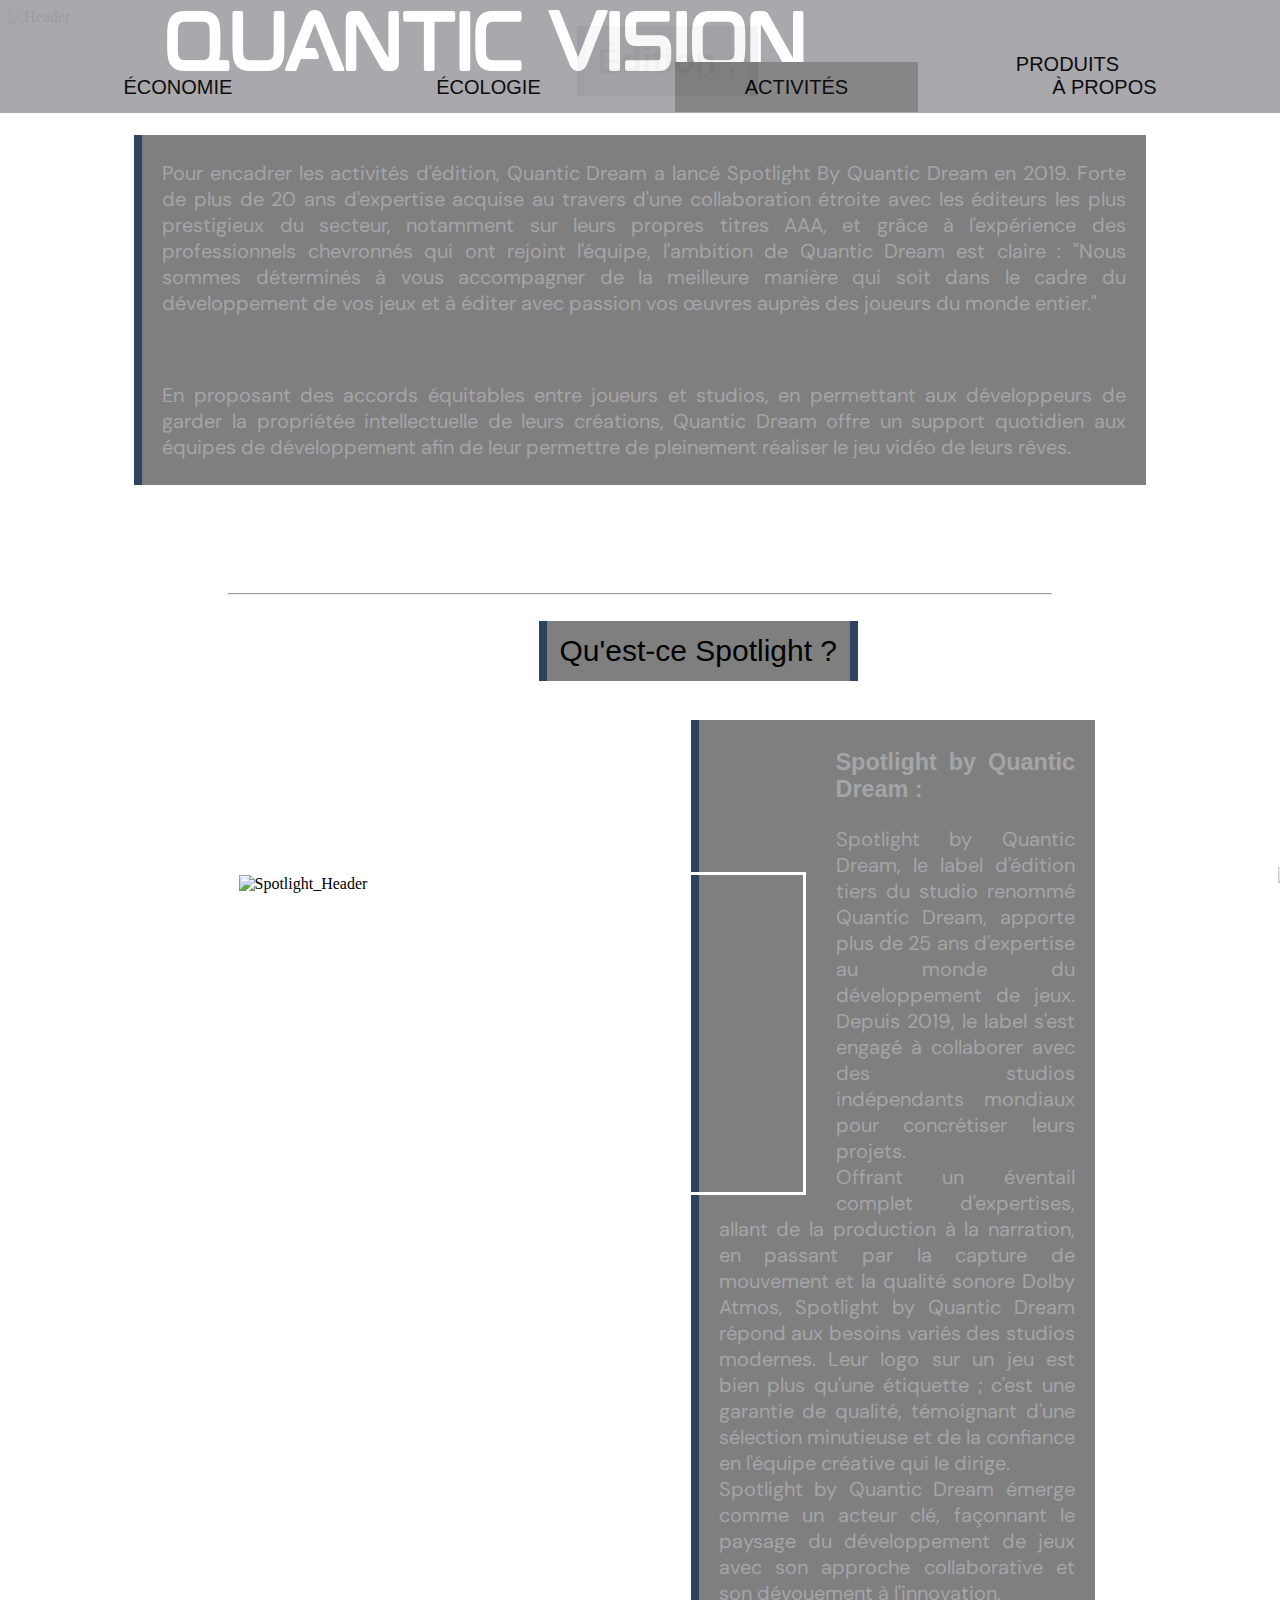
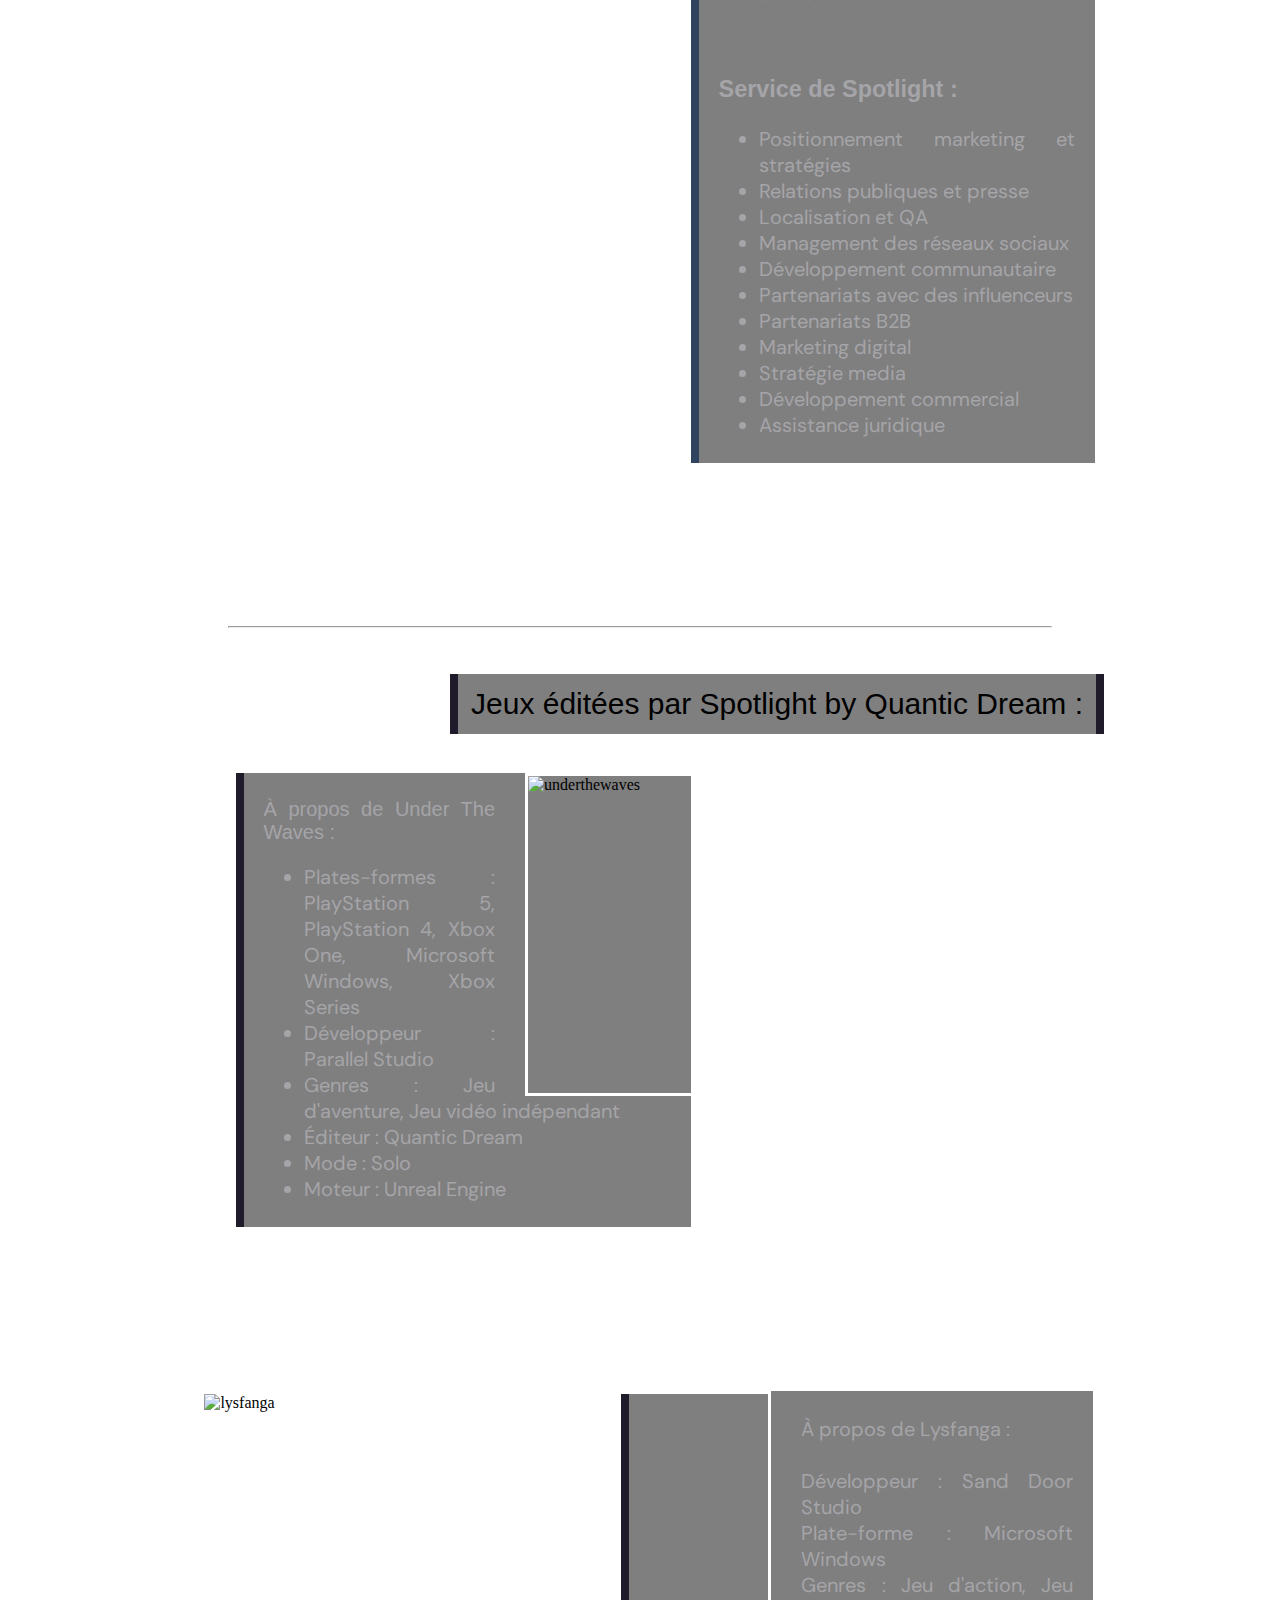
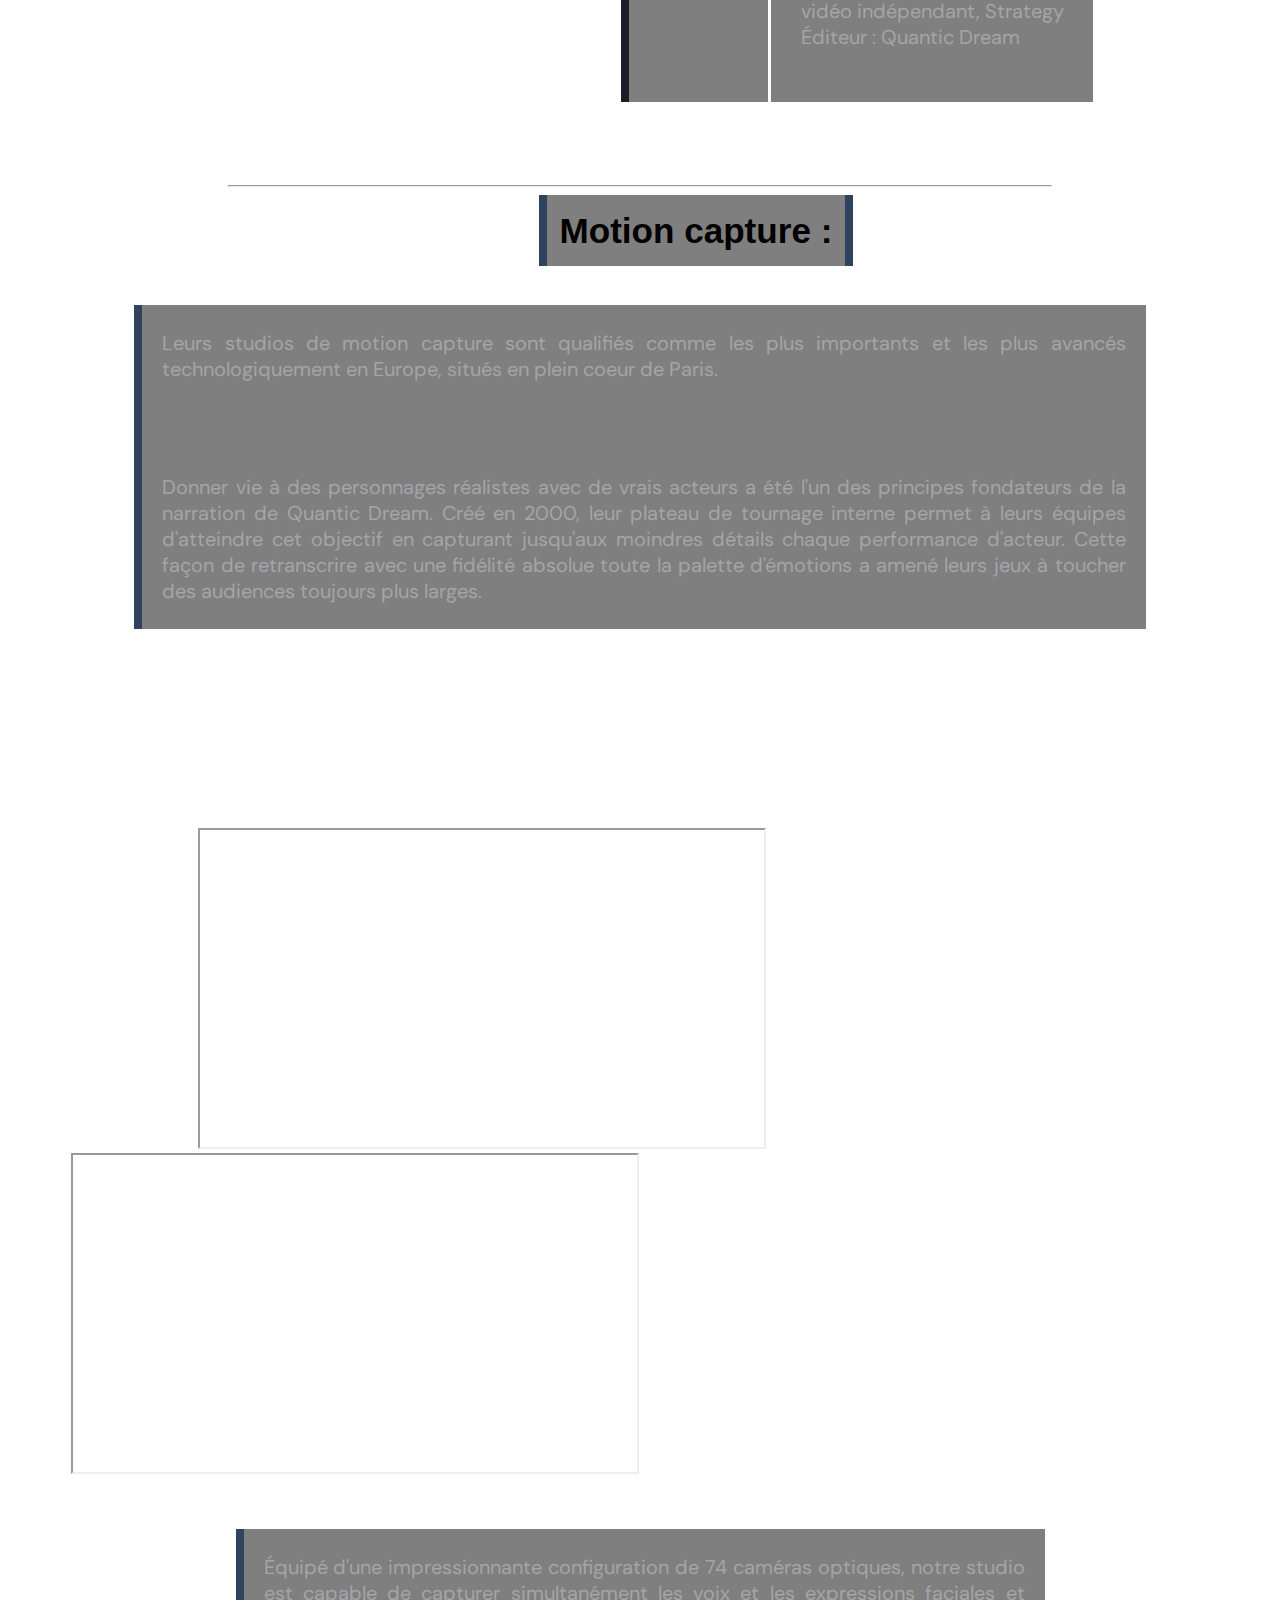
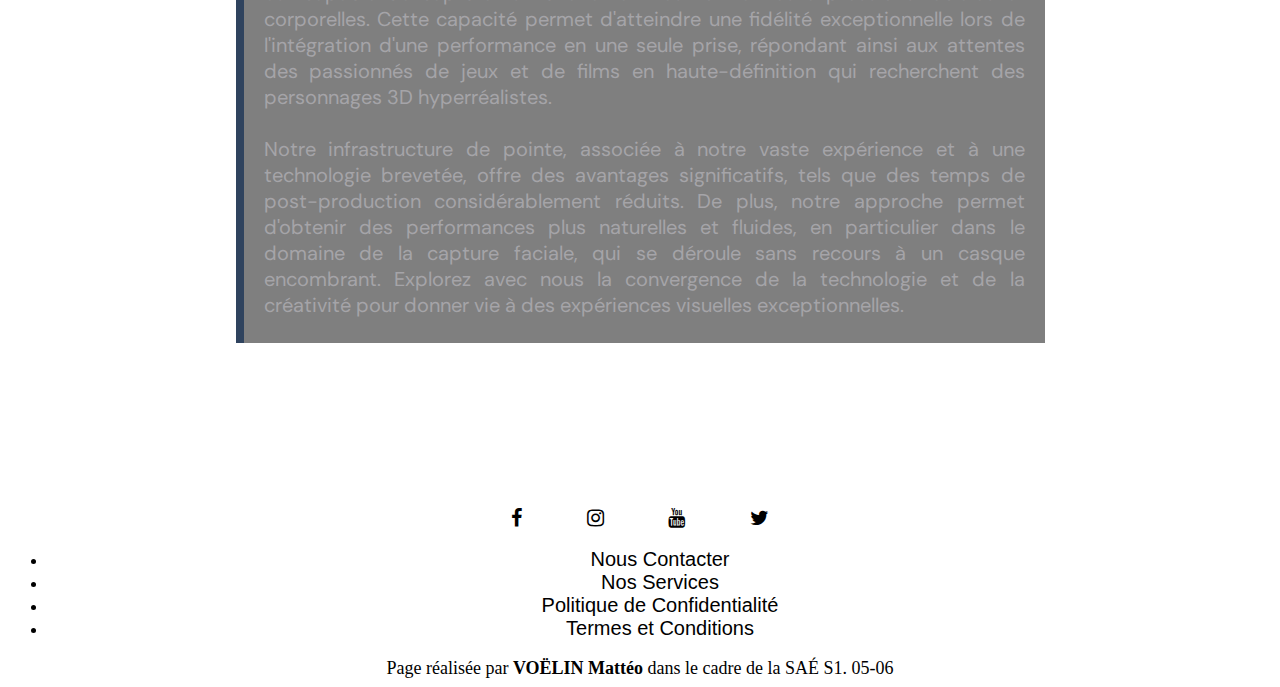
==== commit b5b6c8d2: "Update activites.html" ====
--- a/activites.html
+++ b/activites.html
@@ -5,13 +5,13 @@
     <meta name="viewport" content="width=device-width, initial-scale=1.0">
     <title>Quantic Vision - Activités</title>
     <link rel="icon" href="images/qv.ico" >
-    <link rel="stylesheet" href="activites.css">
+    <link rel="stylesheet" href="css/activites.css">
     <script src="http://ajax.googleapis.com/ajax/libs/jquery/1.8/jquery.min.js"></script>
 
     <link href="https://fonts.googleapis.com/css?family=DM+Sans" rel="stylesheet">
     <link href="https://fonts.cdnfonts.com/css/louis-george-cafe" rel="stylesheet">
 
-    <script src="activites.js"></script>
+    <script src="js/activites.js"></script>
     <link rel="stylesheet" href="https://cdnjs.cloudflare.com/ajax/libs/font-awesome/4.7.0/css/font-awesome.min.css">
 </head>
 
--- a/css/activites.css
+++ b/css/activites.css
@@ -0,0 +1,296 @@
+a{
+    text-decoration: none;
+    margin-right: 30px;
+    margin-left: 30px;
+    font-size: 20px;
+    font-family: Arial, Helvetica, sans-serif;
+    color: black;
+}
+
+.topnav {
+    background-color: #a5a4a8;
+    opacity: 0.95 ;
+    overflow: hidden;
+    text-align: center;
+    padding-bottom: 14px;
+    padding-top: 10px;
+    position: fixed;
+    top:0px;
+    right: 0px;
+    left: 0px;
+    z-index: 999;
+  }
+    
+.topnav a {
+    color: black;
+    text-align: center;
+    padding: 14px 16px;
+    text-decoration: none;
+    font-size: 20px;
+    padding-left: 70px;
+    padding-right: 70px;
+    font-family: 'Louis George Café', sans-serif;
+  }
+    
+.topnav a:hover { 
+    background-color: #2f435e;
+    color: #ececec;
+  }
+    
+.topnav a:active {
+    background-color: #201b2b;
+    color: white;
+  }
+  
+
+
+footer {
+    text-align: center;
+    font-size: 18px;
+}
+
+
+
+
+  html{
+    scroll-behavior:smooth;
+  }
+ 
+  #scrollUp
+  {
+  position: fixed;
+  bottom : 10px;
+  right: -100px;
+  opacity: 0.5;
+  }
+  @media (prefers-color-scheme: dark) {
+    body {
+    background-color: #1c1c1e;
+    color: #fefefe;
+    }
+    a {
+    color: #5fa9ee;
+    }
+    img {
+    filter: grayscale(20%);
+    }
+    }
+#text0{
+    text-align:left;
+    font-family: DM Sans;
+    
+}
+
+.titre {
+    font-family: 'Louis George Café', sans-serif;
+
+}
+
+
+.image-container {
+    display: flex; 
+}
+
+
+
+#text{
+    display:flex;
+    margin:2%;
+}
+
+
+  .bloc1{
+    padding-top: 1px;
+    padding-bottom: 5%;
+    overflow: hidden;
+    margin-bottom: 100px;
+    position: relative;
+    z-index: 0;
+    margin-left: 10%;
+    margin-right: 10%;
+  }
+  
+  .titre1{
+    font-size: 30px;
+    margin-left: 42%;
+    margin-bottom: 3%;
+    text-align: center;
+    display: inline-block;
+    border-left: #2f435e 8px solid;
+    border-right: #2f435e 8px solid;
+    background-color: rgba(0, 0, 0, 0.5);
+    line-height: 0;
+    padding-left: 1%;
+    padding-right: 1%;
+  }
+  .texte1{
+    margin-right: 5%;
+    margin-left: 55%;
+    padding-left: 20px;
+    padding-right: 20px;
+    padding-bottom: 0.5%;
+    padding-top: 0.5%;
+    font-size: 20px;
+    z-index: 1;
+    text-align: justify;
+    border-left: #2f435e 8px solid;
+    background-color: rgba(0, 0, 0, 0.5);
+    color:#a5a4a8;
+    
+    font-family: DM Sans;
+  }
+  .image1{
+    margin-left: 10%;
+    float:left;
+    margin-right: 30px;
+    margin-top: 15%;
+    z-index: 1;
+    border: white 3px solid;
+  }
+  hr{
+    width: 65%;
+  }
+  .texte2{
+    margin-left: 10%;
+    margin-right: 45%;
+    padding-left: 20px;
+    padding-right: 20px;
+    padding-bottom: 0.5%;
+    padding-top: 0.5%;
+    font-size: 20px;
+    z-index: 1;
+    text-align: justify; 
+    border-left: #201b2b 8px solid;
+    background-color: rgba(0, 0, 0, 0.5);
+    color:#a5a4a8;
+    font-family: DM Sans;
+  }
+  .image2{
+    margin-right: 5%;
+    float: right;
+    margin-left: 30px;
+    z-index: 1;
+    border: white 3px solid;
+    width:564px;
+    height:317px; 
+}
+.titre2{
+  font-size: 30px;
+  margin-left:35%;
+  margin-top: 3%;
+  margin-bottom: 3%;
+  text-align: center;
+  display: inline-block;
+  border-left: #201b2b 8px solid;
+  border-right: #201b2b 8px solid;
+  background-color: rgba(0, 0, 0, 0.5);
+  line-height: 0;
+  padding-left: 1%;
+    padding-right: 1%;
+}
+.image3{
+  margin-left: 10%;
+  float:left;
+  margin-right: 30px;
+  
+  z-index: 1;
+  border: white 3px solid;
+}
+.texte3{
+  margin-right: 5%;
+  margin-left: 50%;
+  padding-left: 20px;
+  padding-right: 20px;
+  padding-bottom: 0.5%;
+  padding-top: 0.5%;
+  font-size: 20px;
+  z-index: 1;
+  text-align: justify;
+  border-left: #201b2b 8px solid;
+  background-color: rgba(0, 0, 0, 0.5);
+  color:#a5a4a8;
+  font-family: DM Sans;
+}
+.bloc3{
+  padding-top: 1px;
+  padding-bottom: 5%;
+  overflow: hidden;
+ 
+  position: relative;
+  z-index: 0;
+  margin-left: 7%;
+  margin-right: 10%;
+  
+}
+.texte4{
+  padding-left: 20px;
+  padding-right: 20px;
+  padding-bottom: 0.5%;
+  padding-top: 0.5%;
+  font-size: 20px;
+  z-index: 1;
+  text-align: justify;
+  border-left: #2f435e 8px solid;
+  background-color: rgba(0, 0, 0, 0.5);
+  color:#a5a4a8;
+  font-family: DM Sans;
+}
+.bloc4{
+  overflow: hidden;
+  position: relative;
+  z-index: 0;
+  margin-left: 15%;
+  margin-right: 5%;
+
+  
+  
+}
+.bloc5{
+  overflow: hidden;
+  position: relative;
+  z-index: 0;
+  margin-left: 5%;
+  margin-right: 10%;
+
+  
+}
+.texte5{
+  margin-top: 5%;
+  margin-left: 10%;
+  margin-right: 10%;
+  padding-left: 20px;
+  padding-right: 20px;
+  padding-bottom: 0.5%;
+  padding-top: 0.5%;
+  font-size: 20px;
+  z-index: 1;
+  text-align: justify;
+  border-left: #2f435e 8px solid;
+  background-color: rgba(0, 0, 0, 0.5);
+  color:#a5a4a8;
+  font-family: DM Sans;
+}
+.bloc7{
+  padding-top: 1px;
+  padding-bottom: 5%;
+  overflow: hidden;
+  margin-bottom: 100px;
+  position: relative;
+  z-index: 0;
+  margin-left: 10%;
+  margin-right: 10%;
+  margin-bottom: 1px;
+}
+.titre6{
+  font-size: 30px;
+  margin-left: 45%;
+  margin-bottom: 3%;
+  text-align: center;
+  display: inline-block;
+  border-left: #2f435e 8px solid;
+  border-right: #2f435e 8px solid;
+  background-color: rgba(0, 0, 0, 0.5);
+  line-height: 0;
+  padding-left: 1%;
+  padding-right: 1%;
+}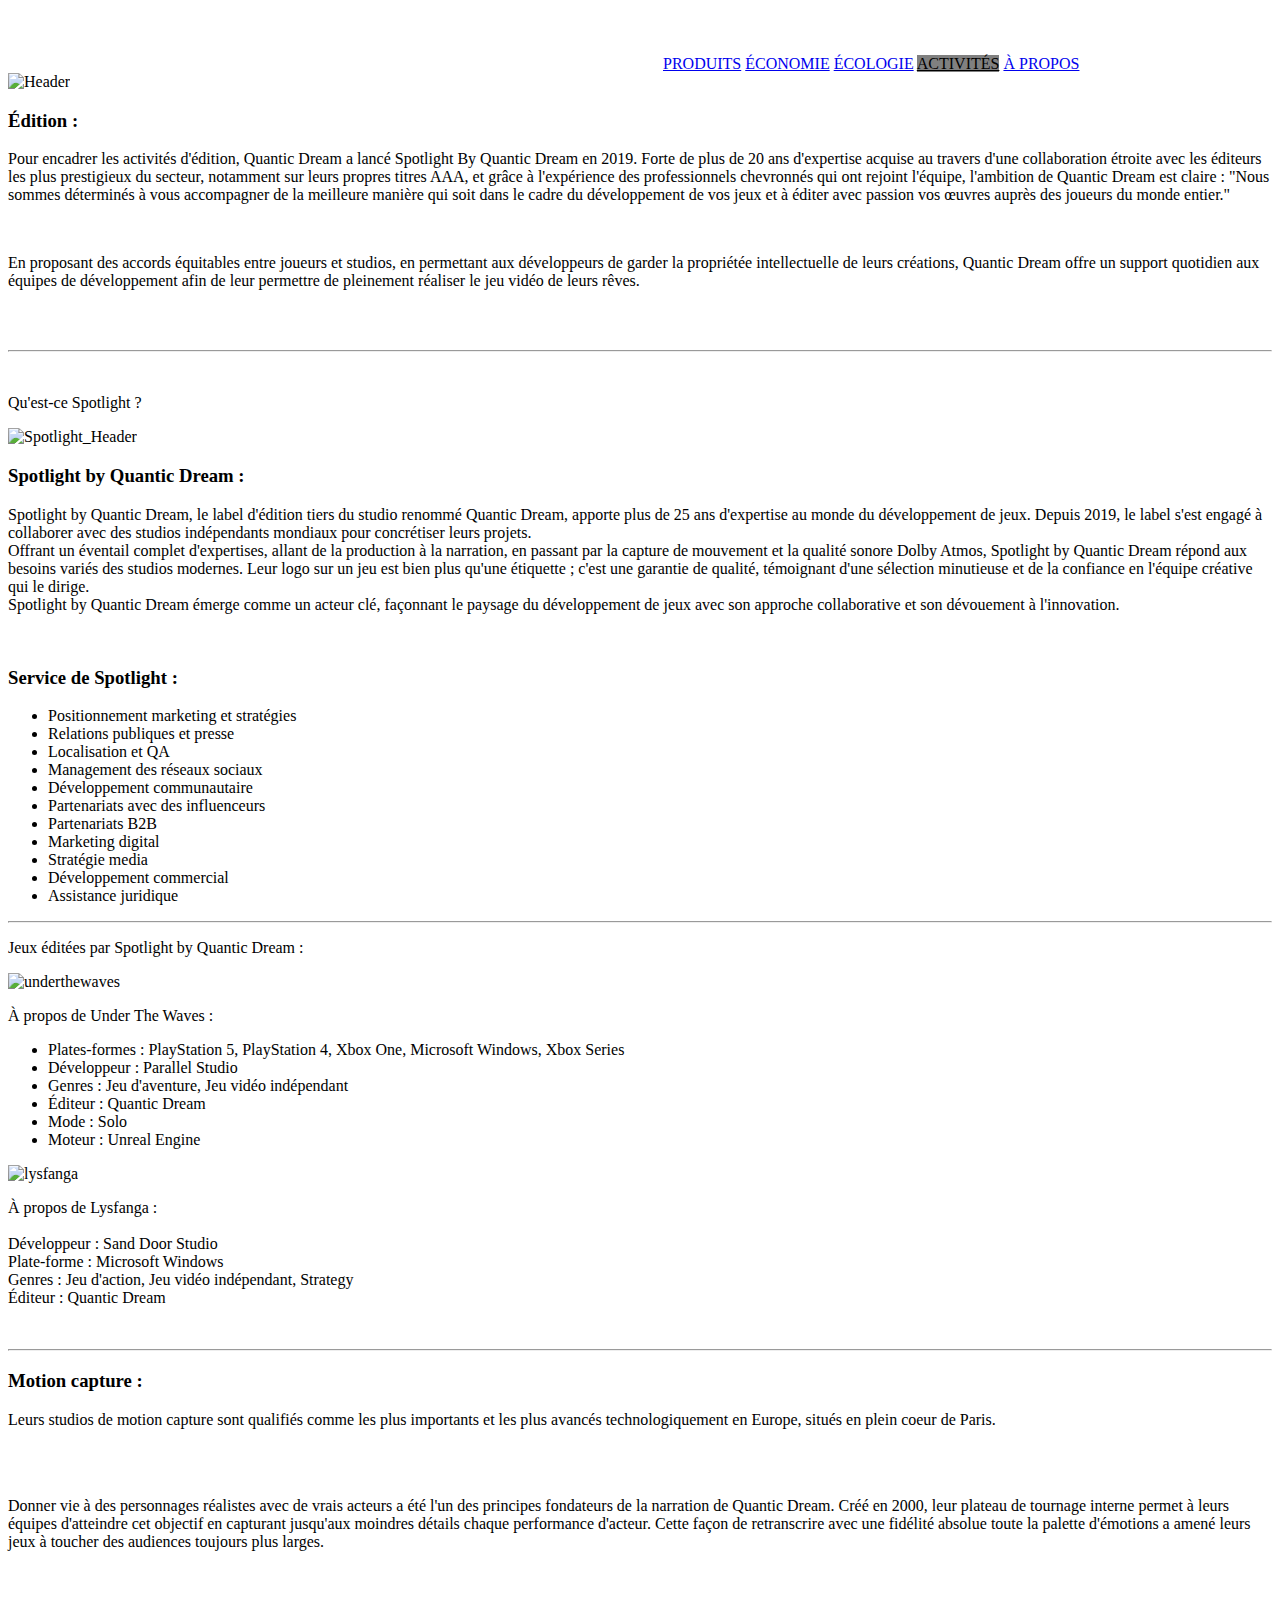
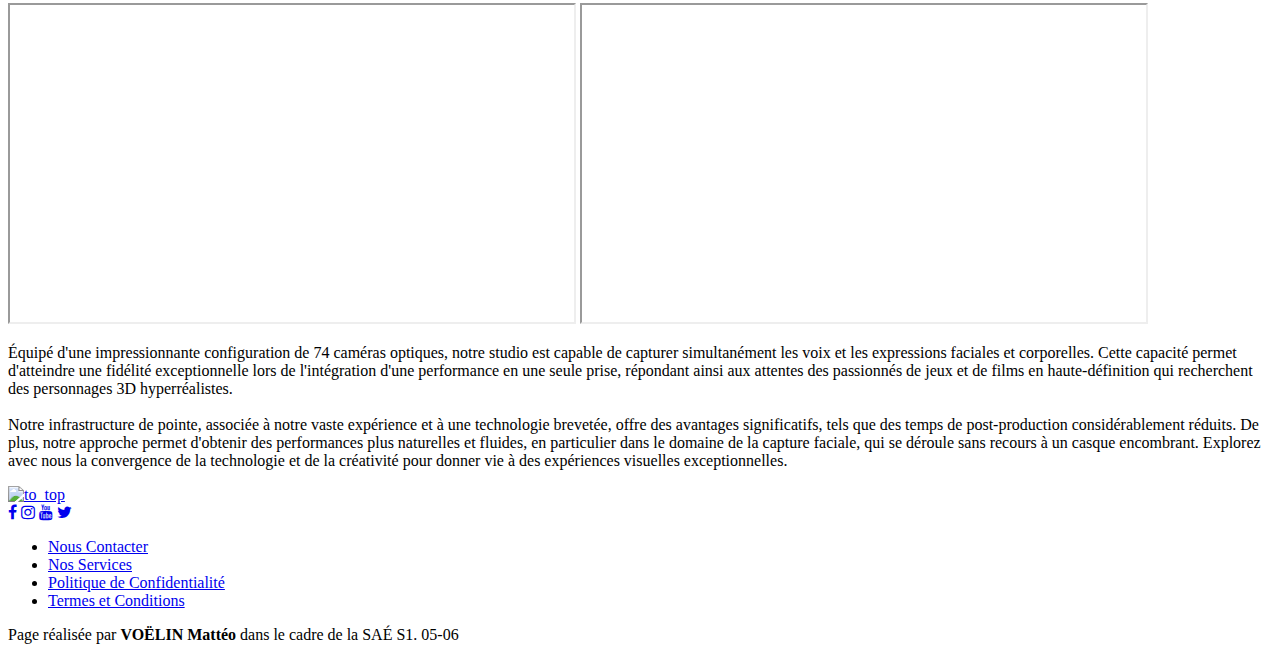
==== commit 0f8f350e: "Merge branch 'main' of https://github.com/Estebanbrrr/quanticVision" ====
--- a/activites.html
+++ b/activites.html
@@ -5,13 +5,13 @@
     <meta name="viewport" content="width=device-width, initial-scale=1.0">
     <title>Quantic Vision - Activités</title>
     <link rel="icon" href="images/qv.ico" >
-    <link rel="stylesheet" href="css/activites.css">
+    <link rel="stylesheet" href="activites.css">
     <script src="http://ajax.googleapis.com/ajax/libs/jquery/1.8/jquery.min.js"></script>
 
     <link href="https://fonts.googleapis.com/css?family=DM+Sans" rel="stylesheet">
     <link href="https://fonts.cdnfonts.com/css/louis-george-cafe" rel="stylesheet">
 
-    <script src="js/activites.js"></script>
+    <script src="activites.js"></script>
     <link rel="stylesheet" href="https://cdnjs.cloudflare.com/ajax/libs/font-awesome/4.7.0/css/font-awesome.min.css">
 </head>
 
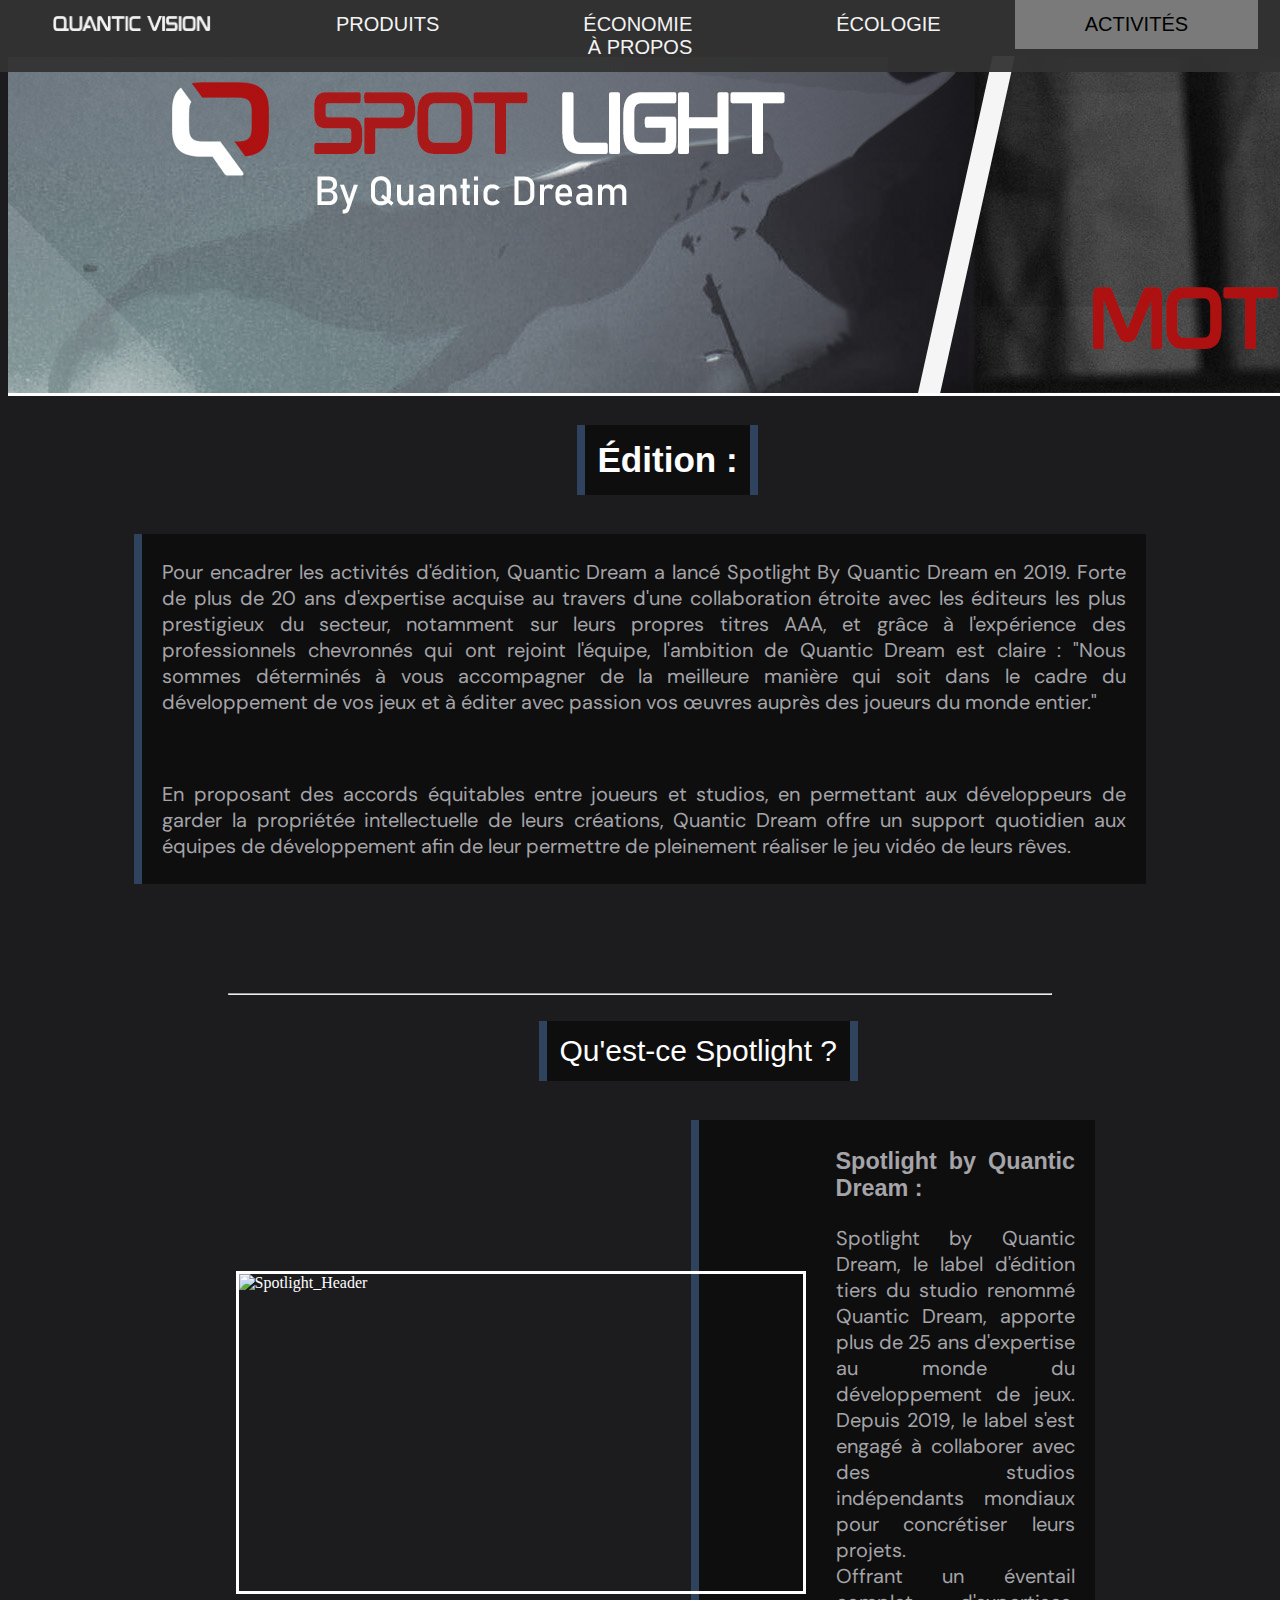
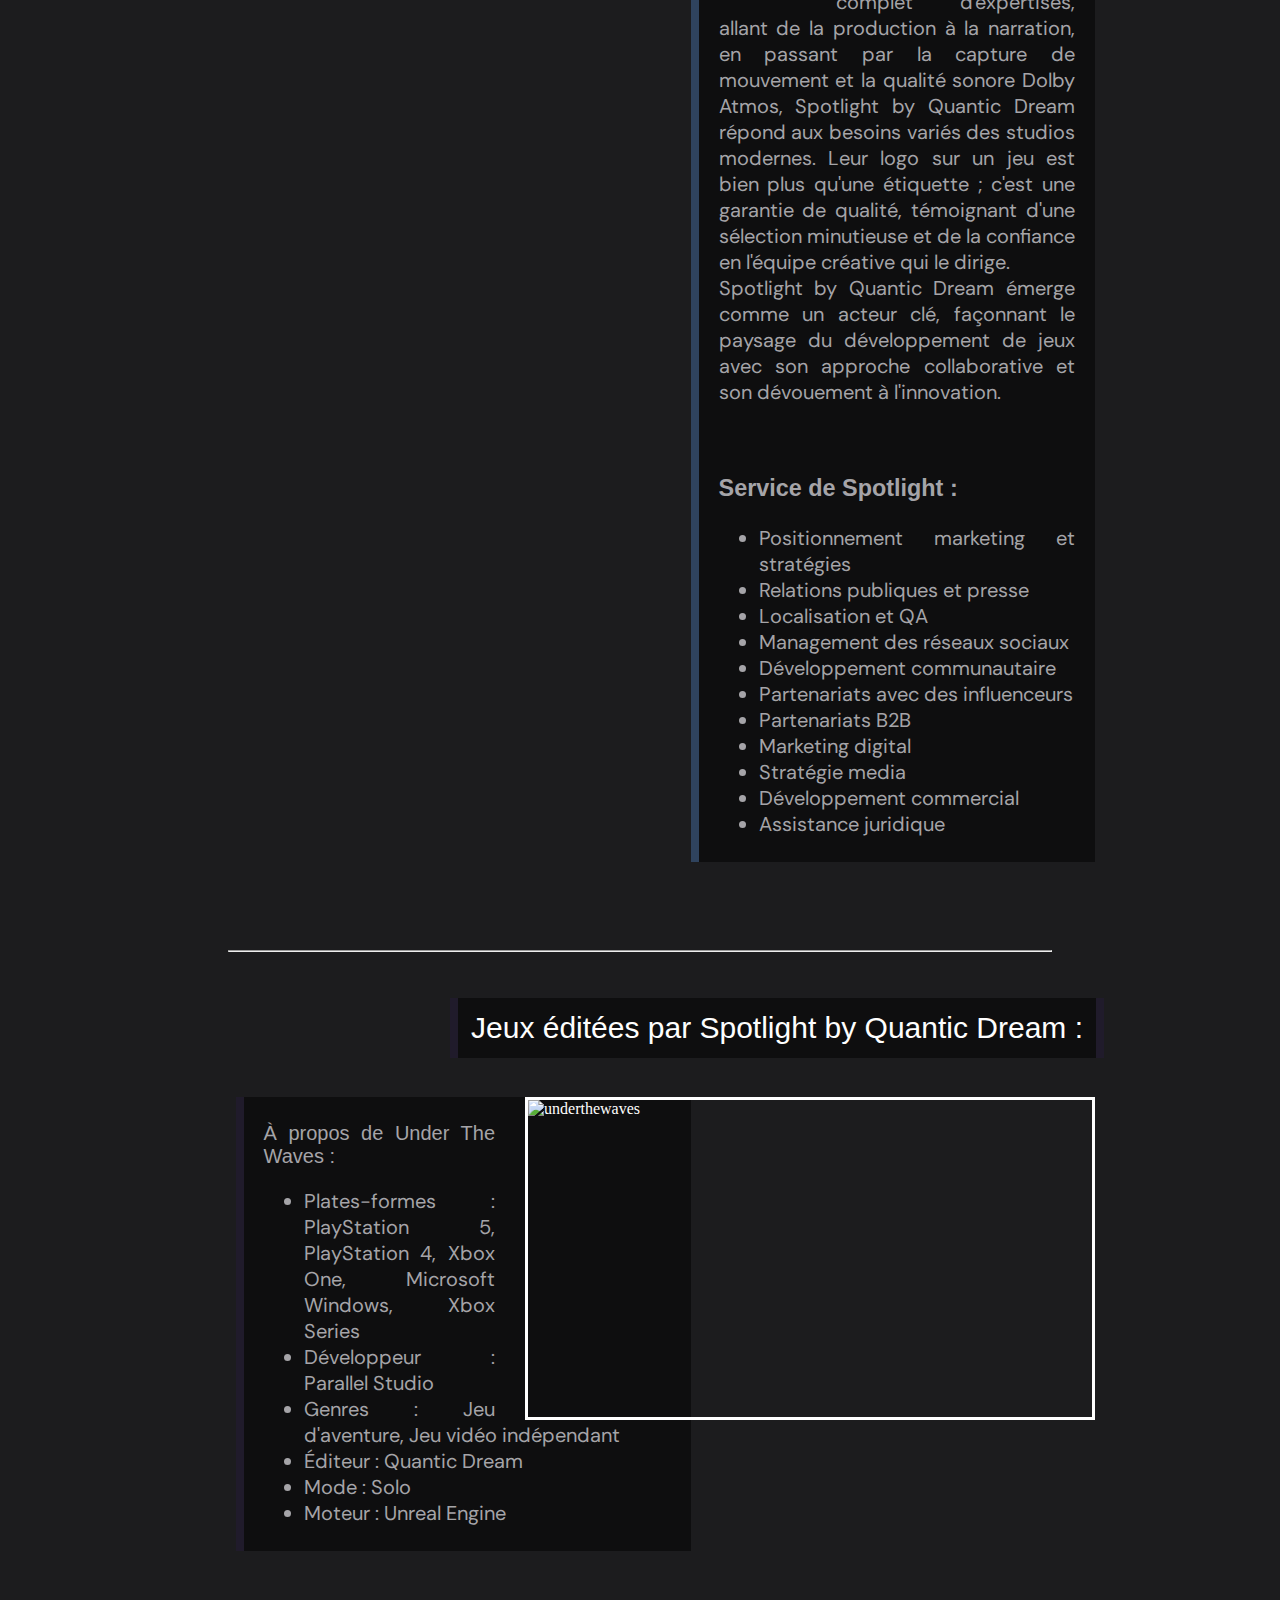
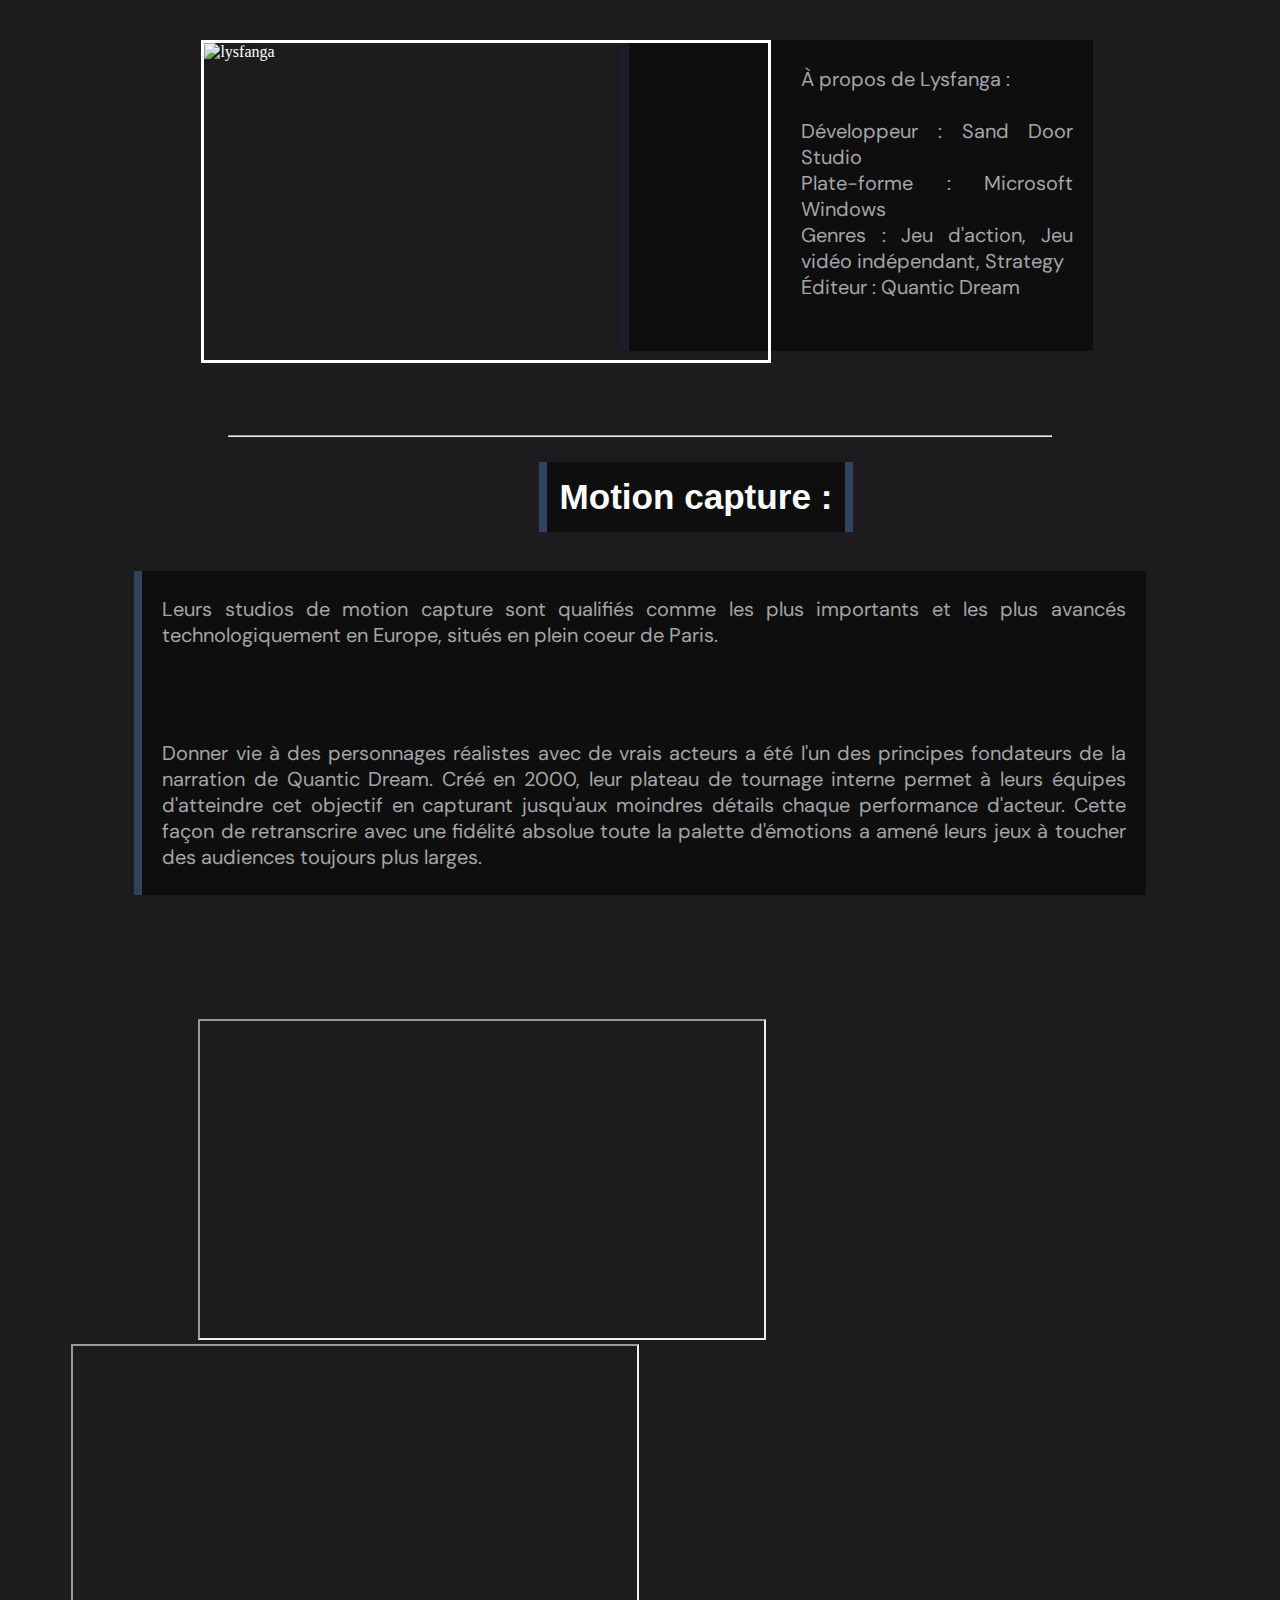
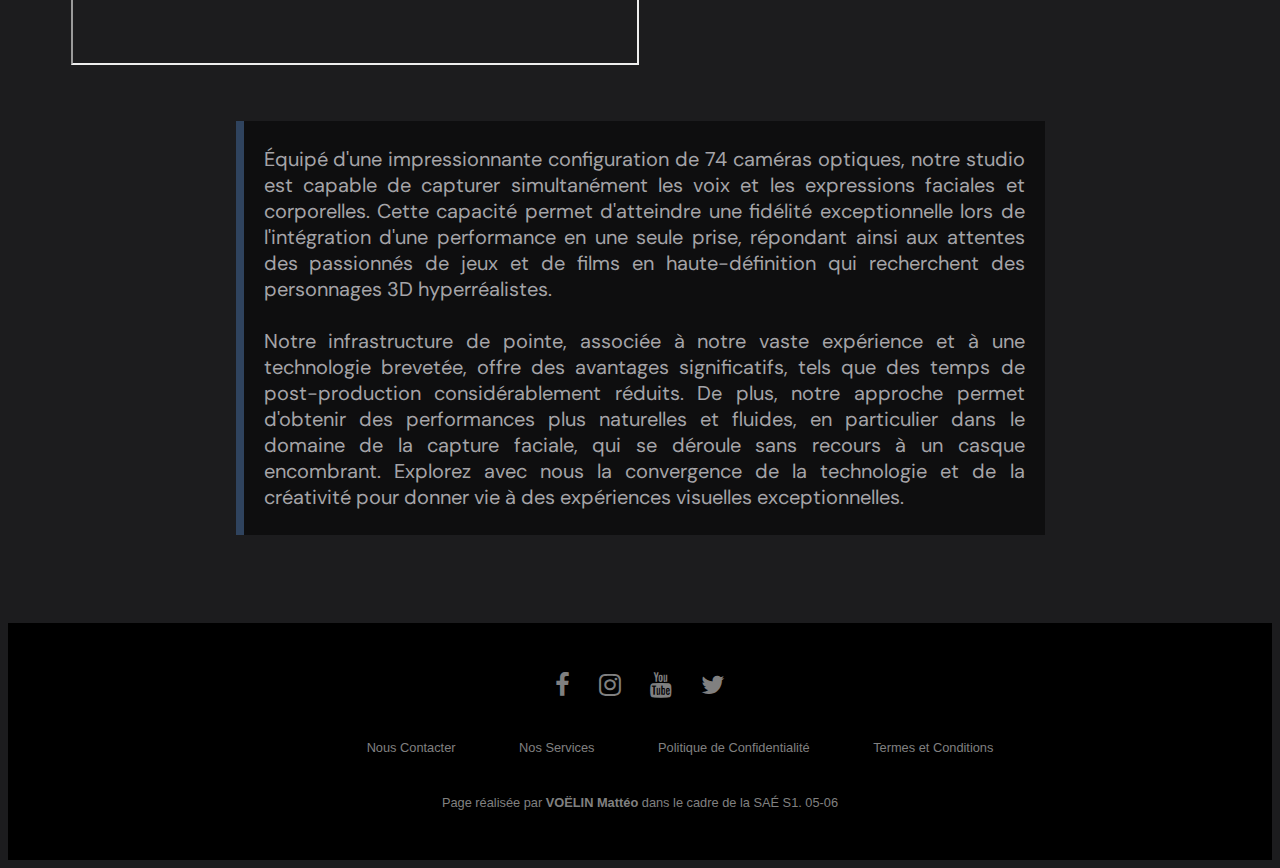
==== commit 2458e240: "Update activites.html" ====
--- a/activites.html
+++ b/activites.html
@@ -5,13 +5,12 @@
     <meta name="viewport" content="width=device-width, initial-scale=1.0">
     <title>Quantic Vision - Activités</title>
     <link rel="icon" href="images/qv.ico" >
-    <link rel="stylesheet" href="activites.css">
+    <link rel="stylesheet" href="css/activites.css">
     <script src="http://ajax.googleapis.com/ajax/libs/jquery/1.8/jquery.min.js"></script>
 
     <link href="https://fonts.googleapis.com/css?family=DM+Sans" rel="stylesheet">
     <link href="https://fonts.cdnfonts.com/css/louis-george-cafe" rel="stylesheet">
 
-    <script src="activites.js"></script>
     <link rel="stylesheet" href="https://cdnjs.cloudflare.com/ajax/libs/font-awesome/4.7.0/css/font-awesome.min.css">
 </head>
 
@@ -29,7 +28,7 @@
             <a href="apropos.html" class="anav">À PROPOS</a>
         </nav>
     </div>
-    <img id="border" alt="Header" src="activites.jpg">
+    <img id="border" alt="Header" src="images/activites.jpg">
 <div class="espace"></div>
 
     <div class="titre6">
@@ -60,13 +59,12 @@
     <br>
     <br>
     <hr>    
-    <br>
-    <div class="reveal">    
+    <br>  
     <div class="titre1">
     <p class="titre">Qu'est-ce Spotlight ?</p>
 </div>
 <div class="bloc1">
-    <img class="image1" width="564" height="317" alt="Spotlight_Header" src="Spotlight_Header.png">
+    <img class="image1" width="564" height="317" alt="Spotlight_Header" src="images/Spotlight_Header.png">
 <div class="texte1">
     <h3 class="titre">Spotlight by Quantic Dream :</h3>
     <p>
@@ -105,17 +103,17 @@
 </div>
 </div>    
 </div>
-</div>
+
 
 
 <hr>
-<div class="reveal">
+
 <div class="titre2">
     <p class="titre">Jeux éditées par Spotlight by Quantic Dream :</p>
 </div>
 
 <div class="bloc1">
-  <img class="image2" alt="underthewaves" src="underthewaves.jpeg">
+  <img class="image2" alt="underthewaves" src="images/underthewaves.jpeg">
 <div class="texte2">
   <p class="titre">À propos de Under The Waves :<br></p>
     <ul>
@@ -130,7 +128,7 @@
 </div>
 
 <div class="bloc3">
-<img class="image3" width="564" height="317" alt="lysfanga" src="lysfanga.jpg">
+<img class="image3" width="564" height="317" alt="lysfanga" src="images/lysfanga.jpg">
 <div class="texte3">
   <p>À propos de Lysfanga :<br>
     <br>Développeur : Sand Door Studio
@@ -140,14 +138,13 @@
     <br>
 </div>
 </div>
-</div>
+
   
 
 
 
     <hr>
     <div class="espace"></div>
-    <div class="reveal">
     <div class="titre1">
     <h3 class="titre">Motion capture :</h3>
     </div>
@@ -165,13 +162,12 @@
         absolue toute la palette d'émotions a amené leurs jeux à toucher des audiences toujours plus larges.</p>
     </div>
 </div>
-</div>
+
         <br>
     <br>
     <iframe class="bloc4" width="564" height="317" allowfullscreen="" src="https://www.youtube.com/embed/OMlUndNXw1s"></iframe>
  
     <iframe class="bloc5" width="564" height="317" src="https://www.youtube.com/embed/Pg_x5HikcTk"></iframe>
-    <div class="reveal">
     <div class="bloc1">
     <div class="texte5">
     <p>
@@ -188,9 +184,8 @@
         des expériences visuelles exceptionnelles.</p>
     </div>
 </div>
-</div>
         <div id="scrollUp">
-        <a href="#top"><img alt="to_top" src="to_top.png"></a>
+        <a href="#top"><img alt="to_top" src="images/to_top.png"></a>
     </div>
     <footer>
         <div class="footer">
--- a/css/activites.css
+++ b/css/activites.css
@@ -0,0 +1,354 @@
+
+html{
+  scroll-behavior:smooth;
+  background-color: #1c1c1e;
+  overflow-x: hidden;
+}
+
+#scrollUp
+{
+position: fixed;
+bottom : 10px;
+right: -100px;
+opacity: 0.5;
+}
+
+  body {
+  background-color: #1c1c1e;
+  color: #fefefe;
+  }
+
+#text0{
+  text-align:left;
+  font-family: DM Sans;
+  
+}
+
+.titre {
+  font-family: 'Louis George Café', sans-serif;
+
+}
+
+#text{
+  display:flex;
+  margin:2%;
+}
+
+
+.bloc1{
+  padding-top: 1px;
+  padding-bottom: 5%;
+  overflow: hidden;
+  margin-bottom: 25px;
+  position: relative;
+  z-index: 0;
+  margin-left: 10%;
+  margin-right: 10%;
+}
+
+.titre1{
+  font-size: 30px;
+  margin-left: 42%;
+  margin-bottom: 3%;
+  text-align: center;
+  display: inline-block;
+  border-left: #2f435e 8px solid;
+  border-right: #2f435e 8px solid;
+  background-color: rgba(0, 0, 0, 0.5);
+  line-height: 0;
+  padding-left: 1%;
+  padding-right: 1%;
+}
+.texte1{
+  margin-right: 5%;
+  margin-left: 55%;
+  padding-left: 20px;
+  padding-right: 20px;
+  padding-bottom: 0.5%;
+  padding-top: 0.5%;
+  font-size: 20px;
+  z-index: 1;
+  text-align: justify;
+  border-left: #2f435e 8px solid;
+  background-color: rgba(0, 0, 0, 0.5);
+  color:#a5a4a8;
+  
+  font-family: DM Sans;
+}
+.image1{
+  margin-left: 10%;
+  float:left;
+  margin-right: 30px;
+  margin-top: 15%;
+  z-index: 1;
+  border: white 3px solid;
+}
+hr{
+  width: 65%;
+}
+.texte2{
+  margin-left: 10%;
+  margin-right: 45%;
+  padding-left: 20px;
+  padding-right: 20px;
+  padding-bottom: 0.5%;
+  padding-top: 0.5%;
+  font-size: 20px;
+  z-index: 1;
+  text-align: justify; 
+  border-left: #201b2b 8px solid;
+  background-color: rgba(0, 0, 0, 0.5);
+  color:#a5a4a8;
+  font-family: DM Sans;
+}
+.image2{
+  margin-right: 5%;
+  float: right;
+  margin-left: 30px;
+  z-index: 1;
+  border: white 3px solid;
+  width:564px;
+  height:317px; 
+}
+.titre2{
+font-size: 30px;
+margin-left:35%;
+margin-top: 3%;
+margin-bottom: 3%;
+text-align: center;
+display: inline-block;
+border-left: #201b2b 8px solid;
+border-right: #201b2b 8px solid;
+background-color: rgba(0, 0, 0, 0.5);
+line-height: 0;
+padding-left: 1%;
+  padding-right: 1%;
+}
+.image3{
+margin-left: 10%;
+float:left;
+margin-right: 30px;
+
+z-index: 1;
+border: white 3px solid;
+}
+.texte3{
+margin-right: 5%;
+margin-left: 50%;
+padding-left: 20px;
+padding-right: 20px;
+padding-bottom: 0.5%;
+padding-top: 0.5%;
+font-size: 20px;
+z-index: 1;
+text-align: justify;
+border-left: #201b2b 8px solid;
+background-color: rgba(0, 0, 0, 0.5);
+color:#a5a4a8;
+font-family: DM Sans;
+}
+.bloc3{
+padding-top: 1px;
+padding-bottom: 5%;
+overflow: hidden;
+
+position: relative;
+z-index: 0;
+margin-left: 7%;
+margin-right: 10%;
+
+}
+.texte4{
+padding-left: 20px;
+padding-right: 20px;
+padding-bottom: 0.5%;
+padding-top: 0.5%;
+font-size: 20px;
+z-index: 1;
+text-align: justify;
+border-left: #2f435e 8px solid;
+background-color: rgba(0, 0, 0, 0.5);
+color:#a5a4a8;
+font-family: DM Sans;
+}
+.bloc4{
+overflow: hidden;
+position: relative;
+z-index: 0;
+margin-left: 15%;
+margin-right: 5%;
+
+
+
+}
+.bloc5{
+overflow: hidden;
+position: relative;
+z-index: 0;
+margin-left: 5%;
+margin-right: 10%;
+
+
+}
+.texte5{
+margin-top: 5%;
+margin-left: 10%;
+margin-right: 10%;
+padding-left: 20px;
+padding-right: 20px;
+padding-bottom: 0.5%;
+padding-top: 0.5%;
+font-size: 20px;
+z-index: 1;
+text-align: justify;
+border-left: #2f435e 8px solid;
+background-color: rgba(0, 0, 0, 0.5);
+color:#a5a4a8;
+font-family: DM Sans;
+}
+.bloc7{
+padding-top: 1px;
+padding-bottom: 5%;
+overflow: hidden;
+margin-bottom: 100px;
+position: relative;
+z-index: 0;
+margin-left: 10%;
+margin-right: 10%;
+margin-bottom: 1px;
+}
+.titre6{
+font-size: 30px;
+margin-left: 45%;
+margin-bottom: 3%;
+text-align: center;
+display: inline-block;
+border-left: #2f435e 8px solid;
+border-right: #2f435e 8px solid;
+background-color: rgba(0, 0, 0, 0.5);
+line-height: 0;
+padding-left: 1%;
+padding-right: 1%;
+}
+
+.footer{
+background:#000;
+padding:30px 0px;
+font-family: 'Play', sans-serif;
+text-align:center;
+}
+
+.footer .row{
+width:100%;
+margin:1% 0%;
+padding:0.6% 0%;
+color:gray;
+font-size:0.8em;
+}
+
+.footer .row a{
+text-decoration:none;
+color:gray;
+transition:0.5s;
+}
+
+.footer .row a:hover{
+color:#fff;
+}
+
+.footer .row ul{
+width:100%;
+}
+
+.footer .row ul li{
+display:inline-block;
+margin:0px 30px;
+}
+
+.footer .row a i{
+font-size:2em;
+margin:0% 1%;
+}
+
+@media (max-width:720px){
+.footer{
+text-align:left;
+padding:5%;
+}
+.footer .row ul li{
+display:block;
+margin:10px 0px;
+text-align:left;
+}
+.footer .row a i{
+margin:0% 3%;
+}
+}
+
+.topnav {
+background-color: #333;
+padding-bottom: 1%;
+padding-top: 1%;
+opacity: 0.95 ;
+overflow: hidden;
+text-align: center;
+position: fixed;
+top:0px;
+right: 0px;
+left: 0px;
+z-index: 999;
+}
+
+.anav {
+color: white;
+text-align: center;
+padding: 14px 16px;
+text-decoration: none;
+font-size: 20px;
+padding-left: 70px;
+padding-right: 70px;
+font-family: 'Louis George Café', sans-serif;
+}
+.anav:hover { 
+background-color: #2f435e;
+color: white;
+}
+
+.anav:active {
+background-color: darkblue;
+color: white;
+}
+
+.anavimg{
+position: relative;
+top: 0px;
+left: -10px;
+height: 15px;
+}
+
+.logo{
+position: relative;
+top: 0;
+height: 15px;
+padding-right: 40px;
+padding-left: 40px;
+}
+.espace{
+  margin-top: 2%;
+}
+
+.reveal{
+  position: relative;
+  transform: translateY(150px);
+  opacity: 0;
+  transition: .5s all ease;
+}
+.reveal.active{
+  transform: translateY(0);
+  opacity: 1;
+  transition: 0.5s all ease;
+}
+#border{
+  border-bottom: 3px SOLID;
+  
+}
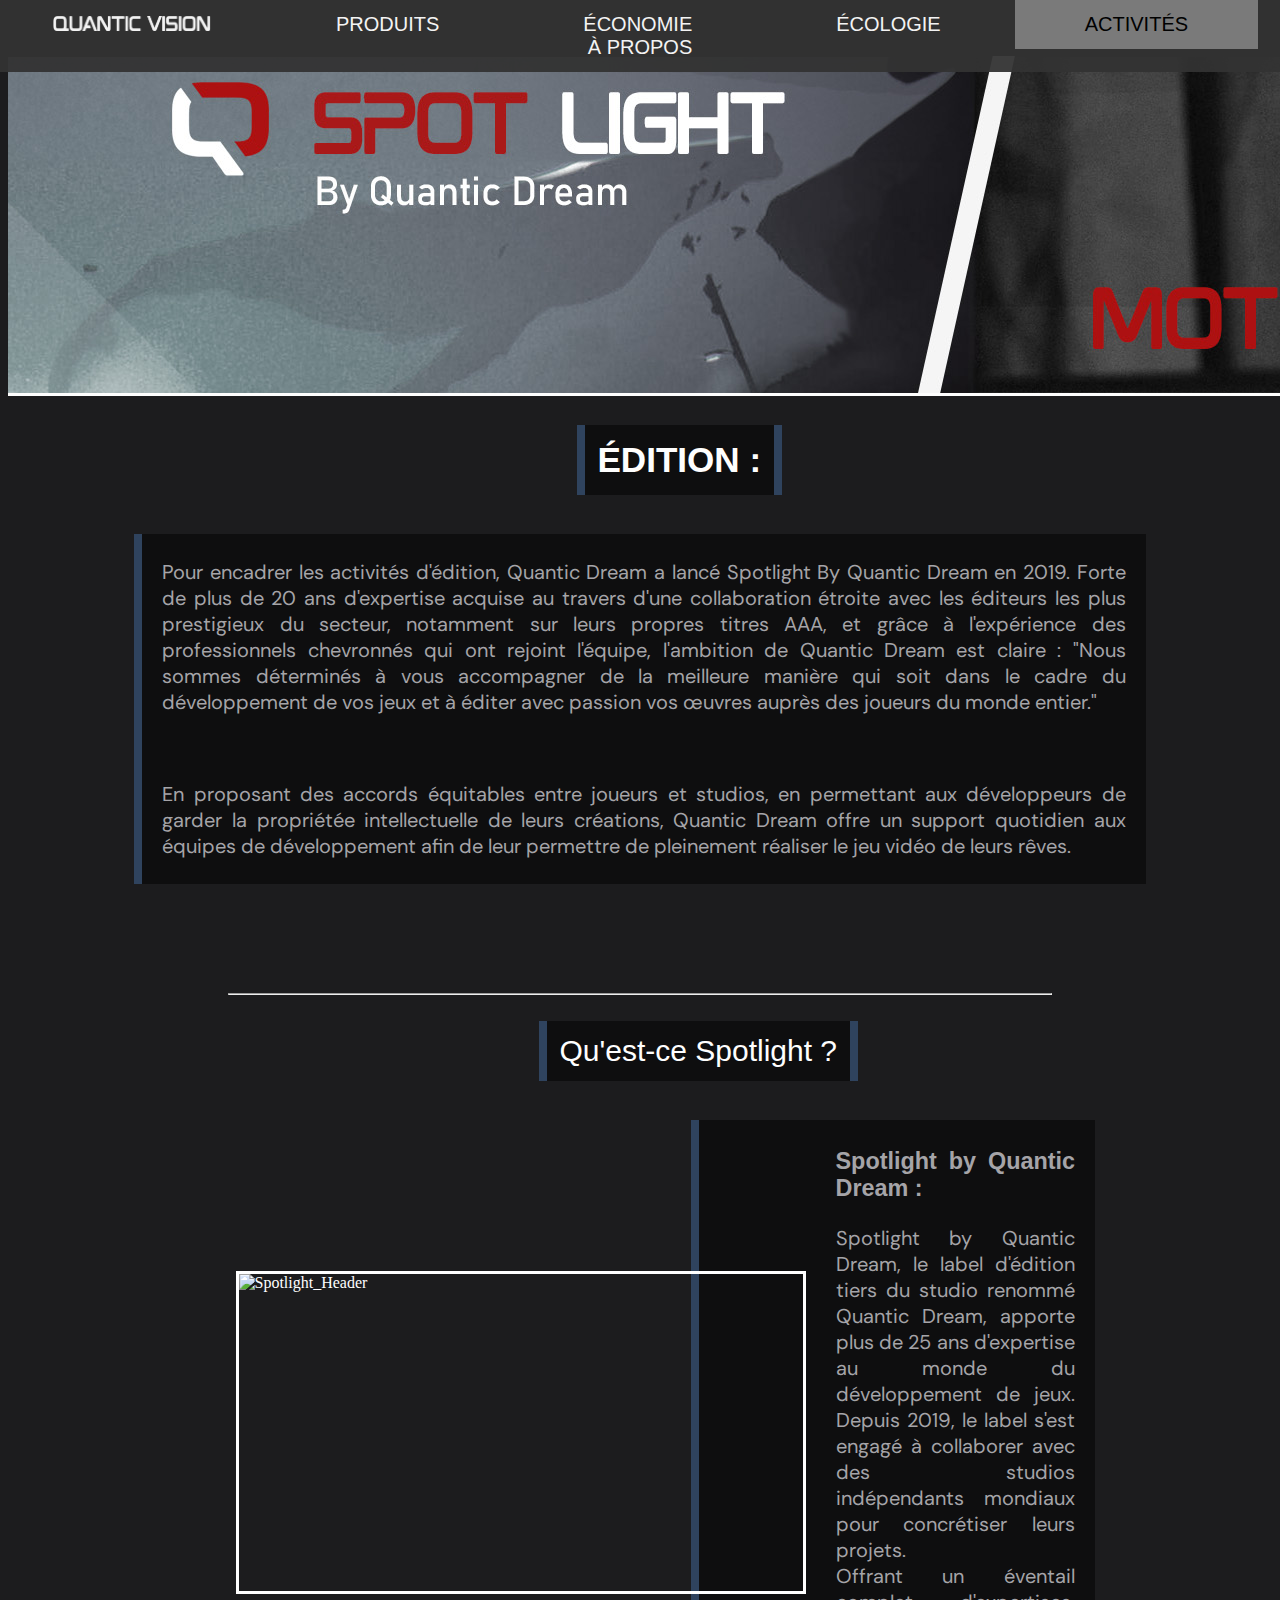
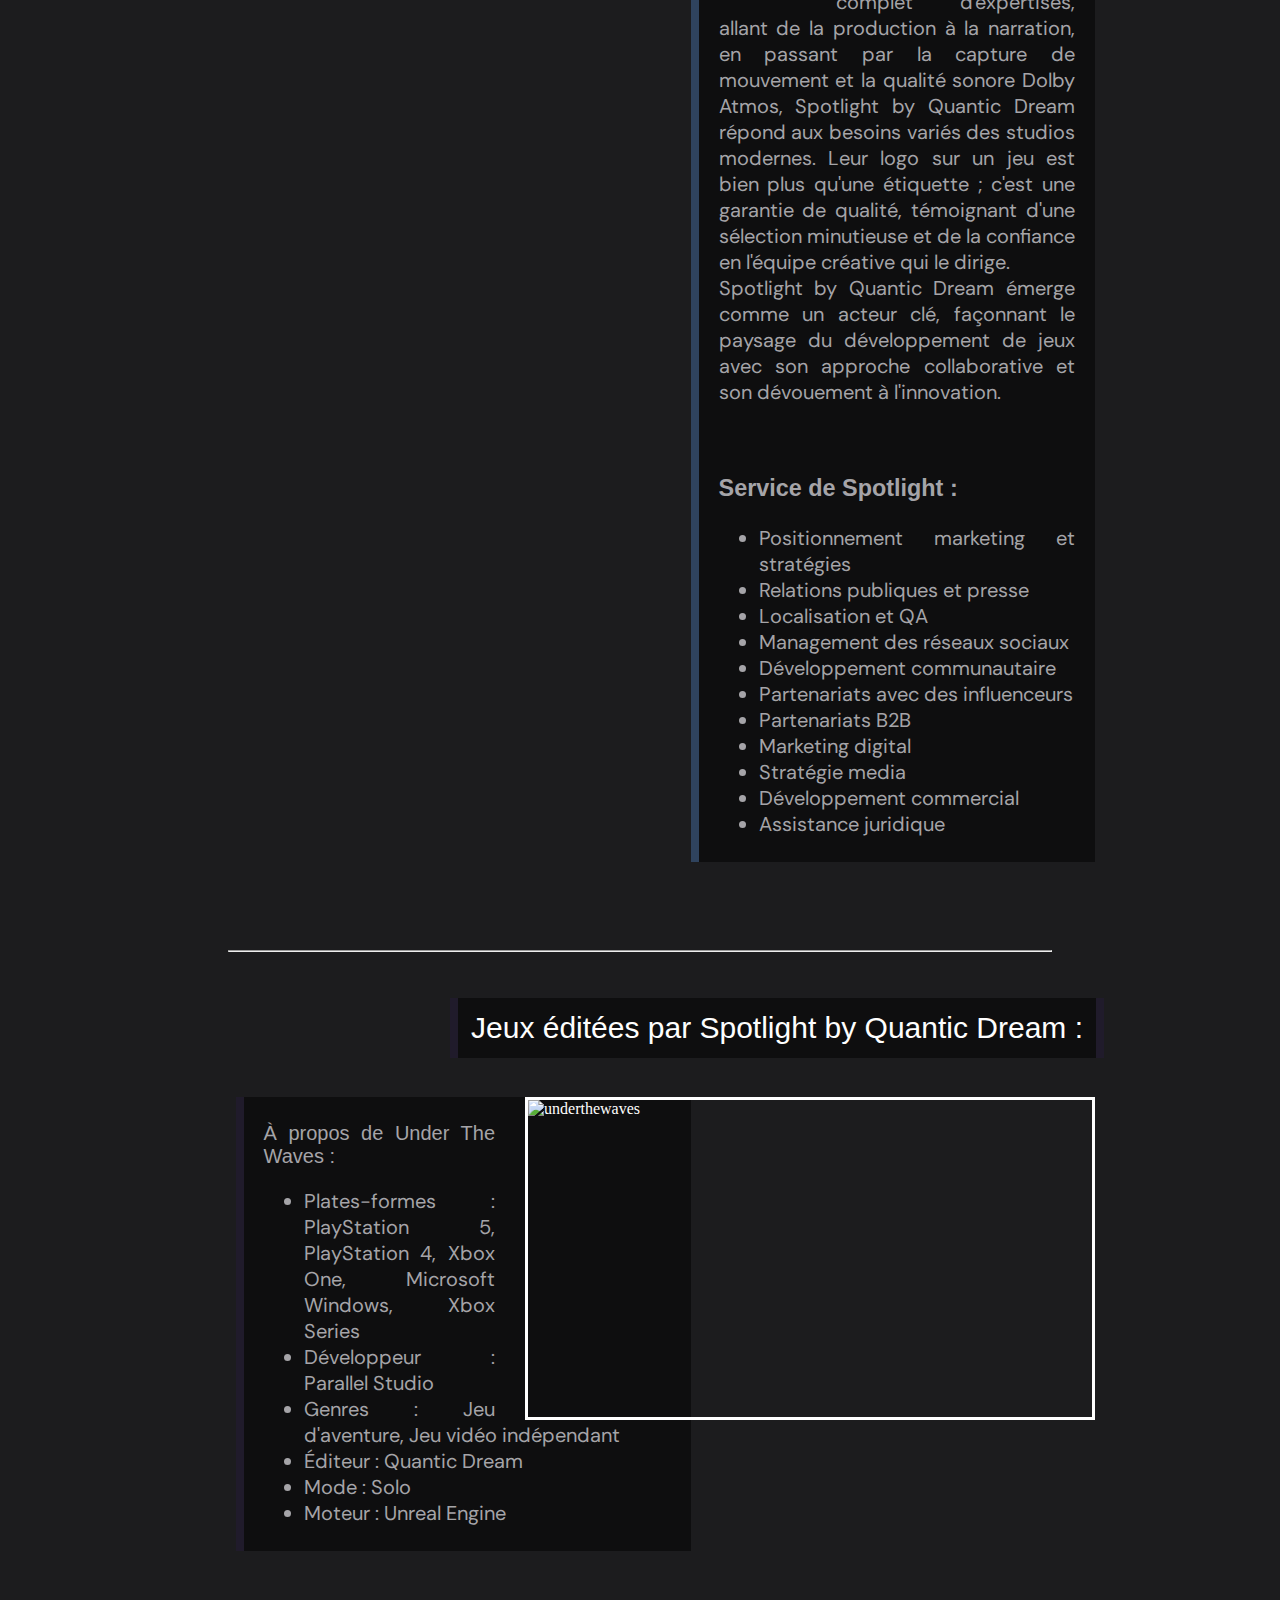
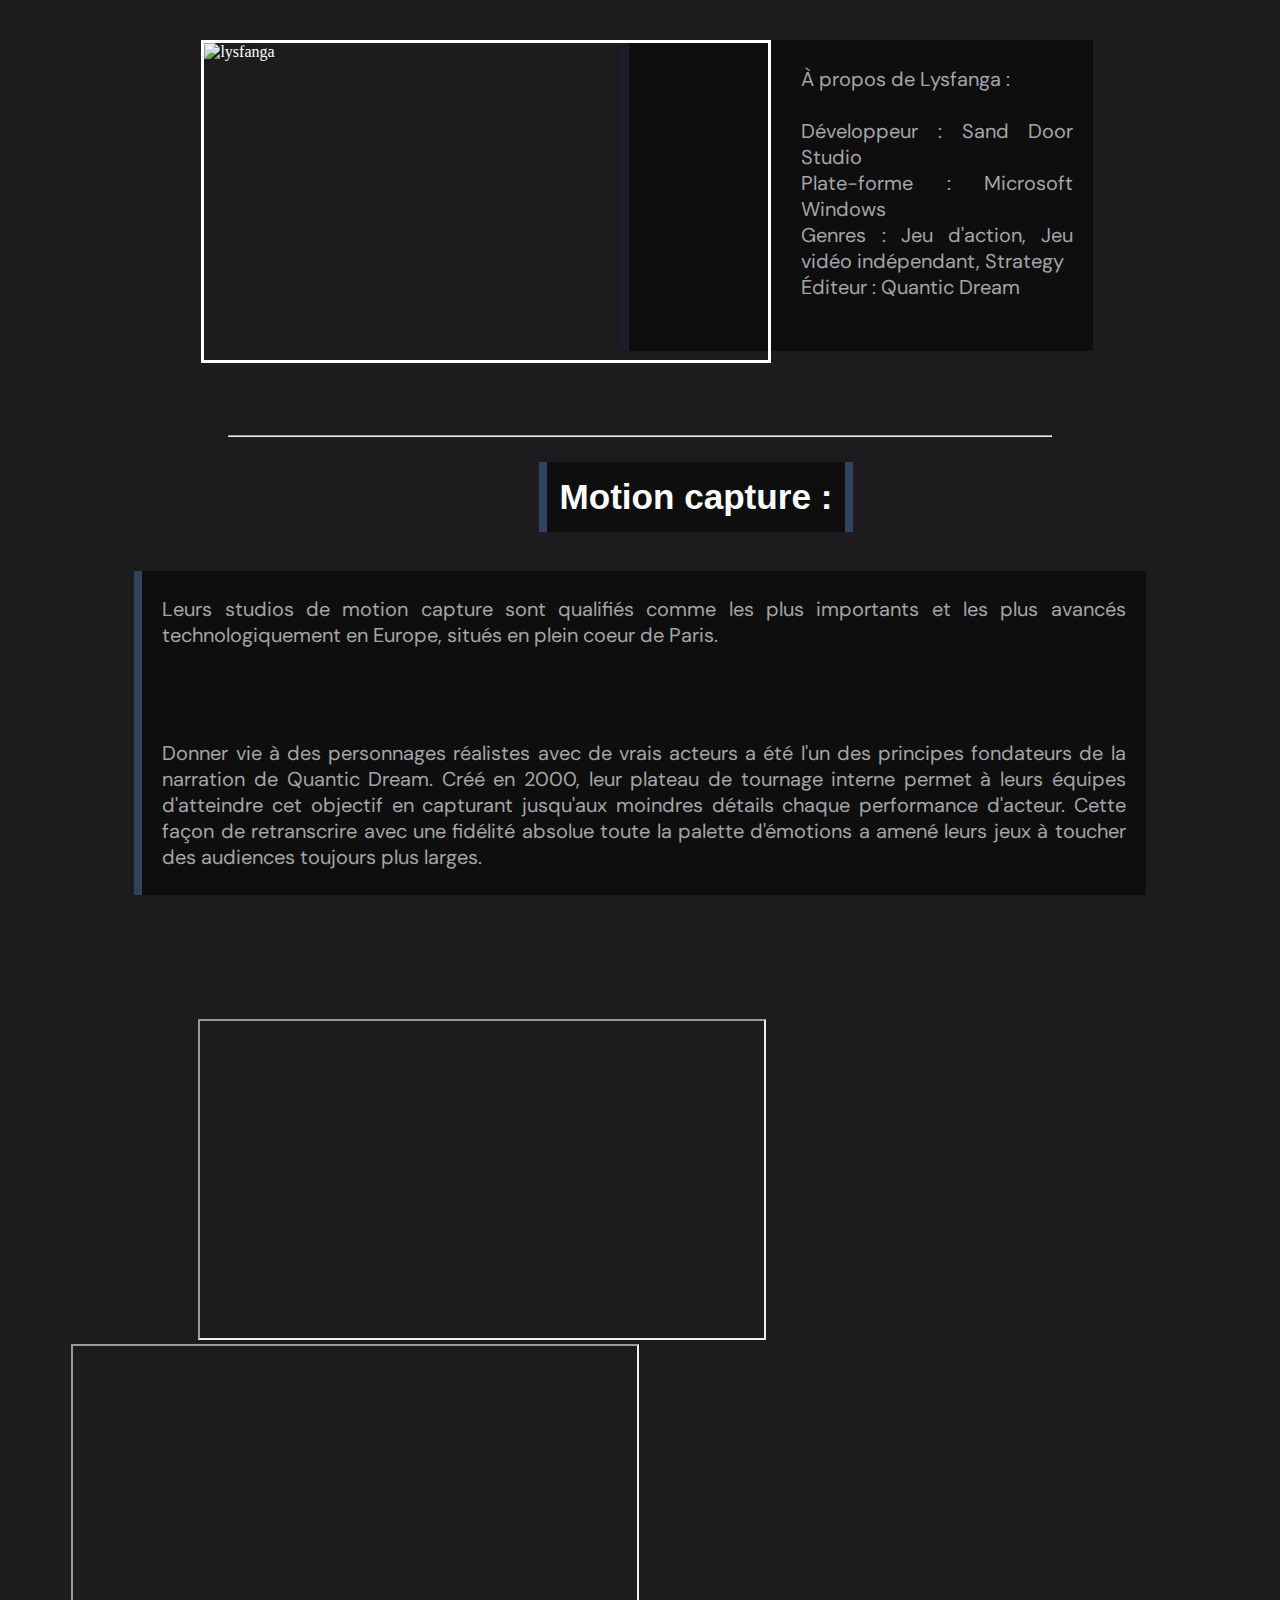
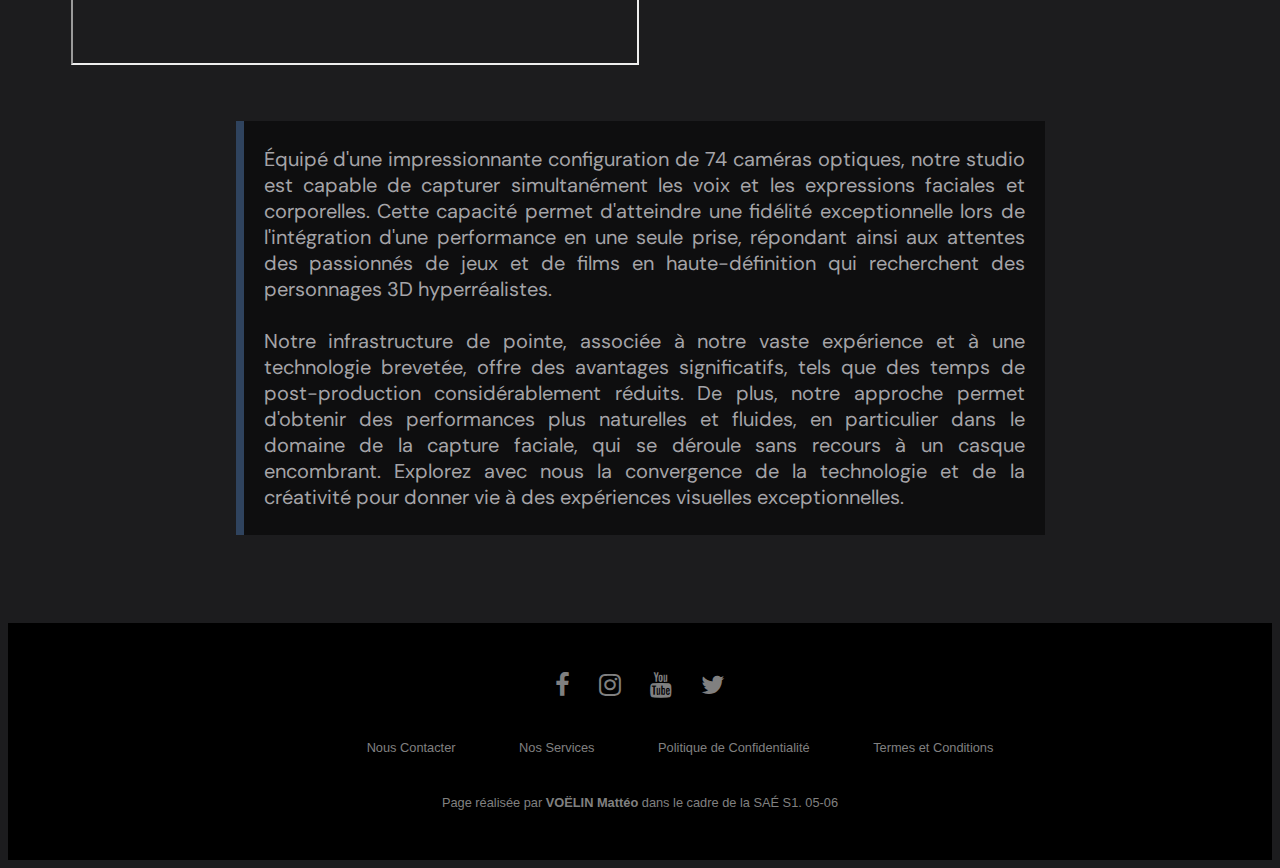
==== commit 711263cc: "Update activites.html" ====
--- a/activites.html
+++ b/activites.html
@@ -10,7 +10,7 @@
 
     <link href="https://fonts.googleapis.com/css?family=DM+Sans" rel="stylesheet">
     <link href="https://fonts.cdnfonts.com/css/louis-george-cafe" rel="stylesheet">
-
+    <script href="../js/activites.js"></script>
     <link rel="stylesheet" href="https://cdnjs.cloudflare.com/ajax/libs/font-awesome/4.7.0/css/font-awesome.min.css">
 </head>
 
@@ -34,7 +34,7 @@
     <div class="titre6">
     
     
-    <h3 class="titre">Édition :</h3>
+    <h3 class="titre">ÉDITION :</h3>
 </div>
 <div class="bloc7">
     <div class="texte4">
@@ -60,6 +60,7 @@
     <br>
     <hr>    
     <br>  
+    
     <div class="titre1">
     <p class="titre">Qu'est-ce Spotlight ?</p>
 </div>
@@ -103,7 +104,7 @@
 </div>
 </div>    
 </div>
-
+    
 
 
 <hr>
@@ -127,6 +128,7 @@
     </div>
 </div>
 
+   
 <div class="bloc3">
 <img class="image3" width="564" height="317" alt="lysfanga" src="images/lysfanga.jpg">
 <div class="texte3">
@@ -138,12 +140,13 @@
     <br>
 </div>
 </div>
-
   
+  
 
 
 
     <hr>
+ 
     <div class="espace"></div>
     <div class="titre1">
     <h3 class="titre">Motion capture :</h3>
@@ -162,13 +165,16 @@
         absolue toute la palette d'émotions a amené leurs jeux à toucher des audiences toujours plus larges.</p>
     </div>
 </div>
-
-        <br>
-    <br>
+   
+        <br>
+    <br>
+
     <iframe class="bloc4" width="564" height="317" allowfullscreen="" src="https://www.youtube.com/embed/OMlUndNXw1s"></iframe>
  
     <iframe class="bloc5" width="564" height="317" src="https://www.youtube.com/embed/Pg_x5HikcTk"></iframe>
-    <div class="bloc1">
+    
+  
+        <div class="bloc1">
     <div class="texte5">
     <p>
         Équipé d'une impressionnante configuration de 74 caméras optiques, notre studio est capable de capturer simultanément 
@@ -184,6 +190,7 @@
         des expériences visuelles exceptionnelles.</p>
     </div>
 </div>
+    
         <div id="scrollUp">
         <a href="#top"><img alt="to_top" src="images/to_top.png"></a>
     </div>
